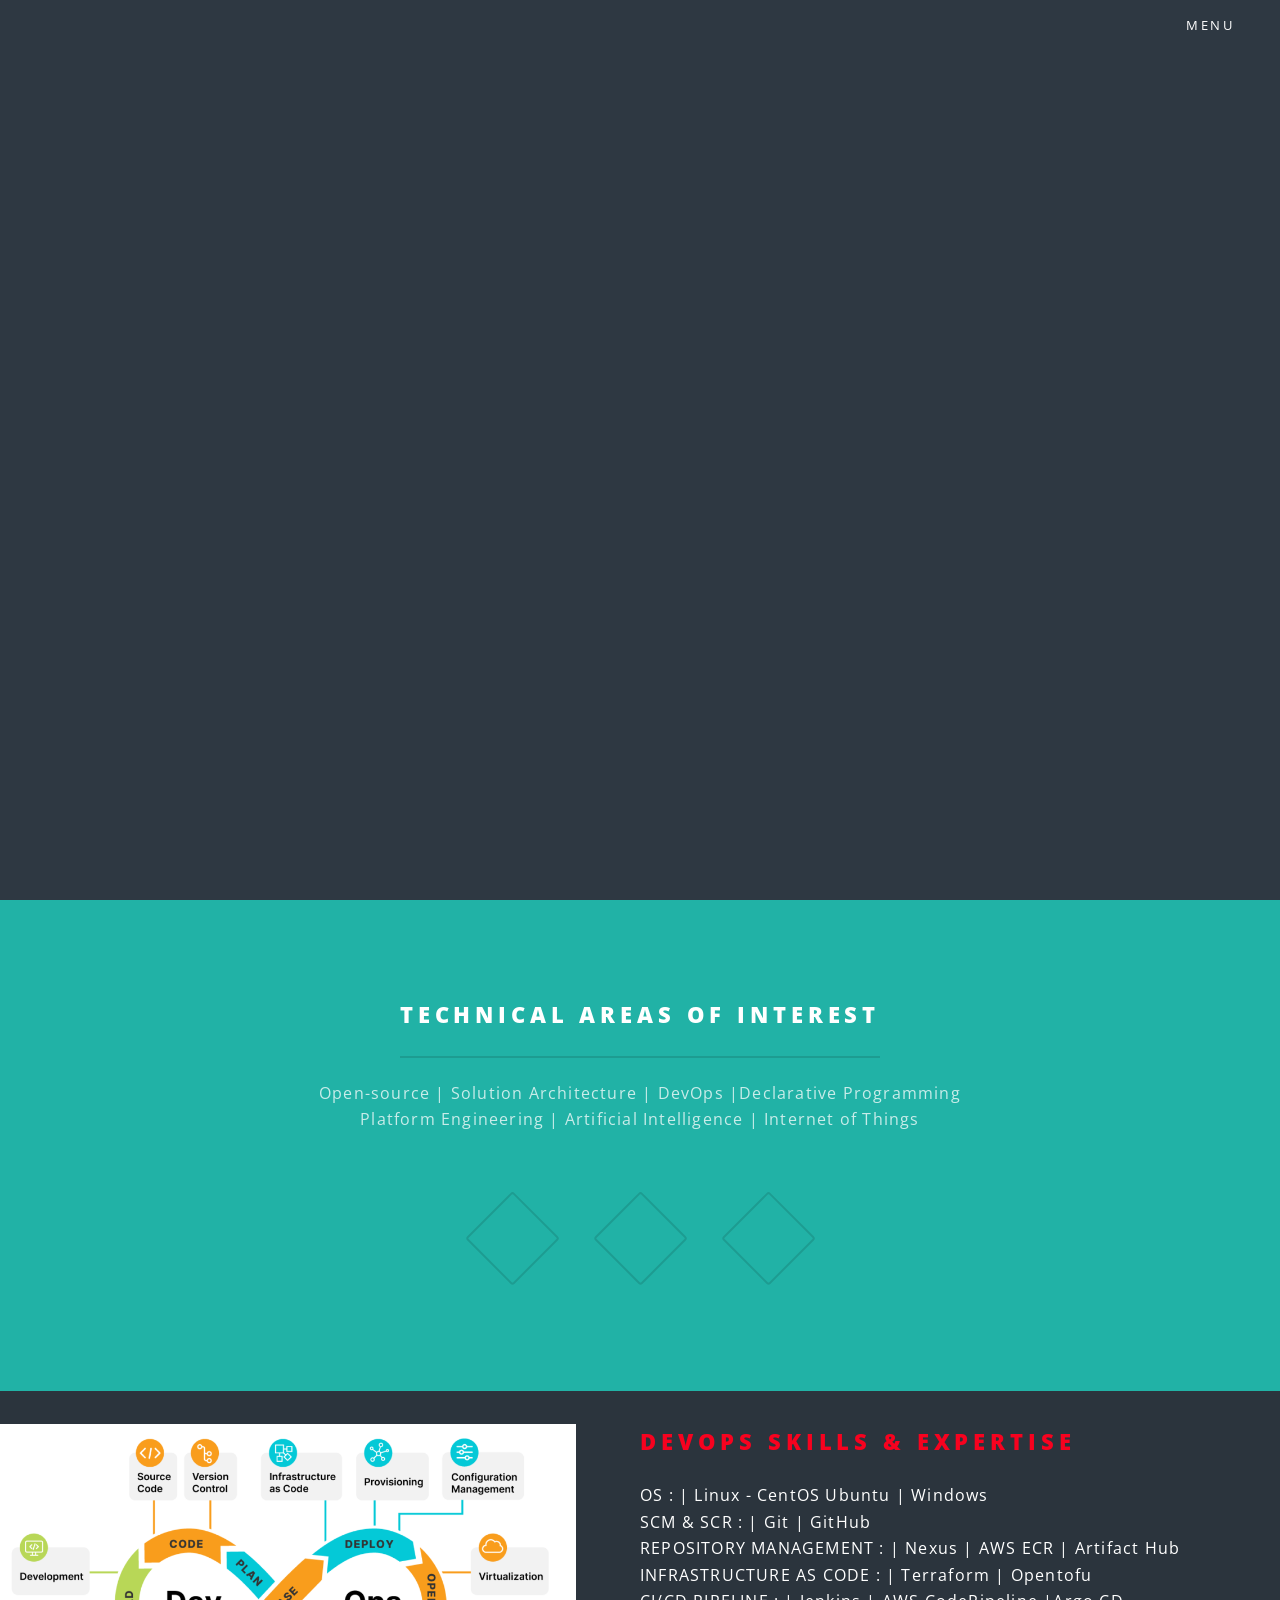
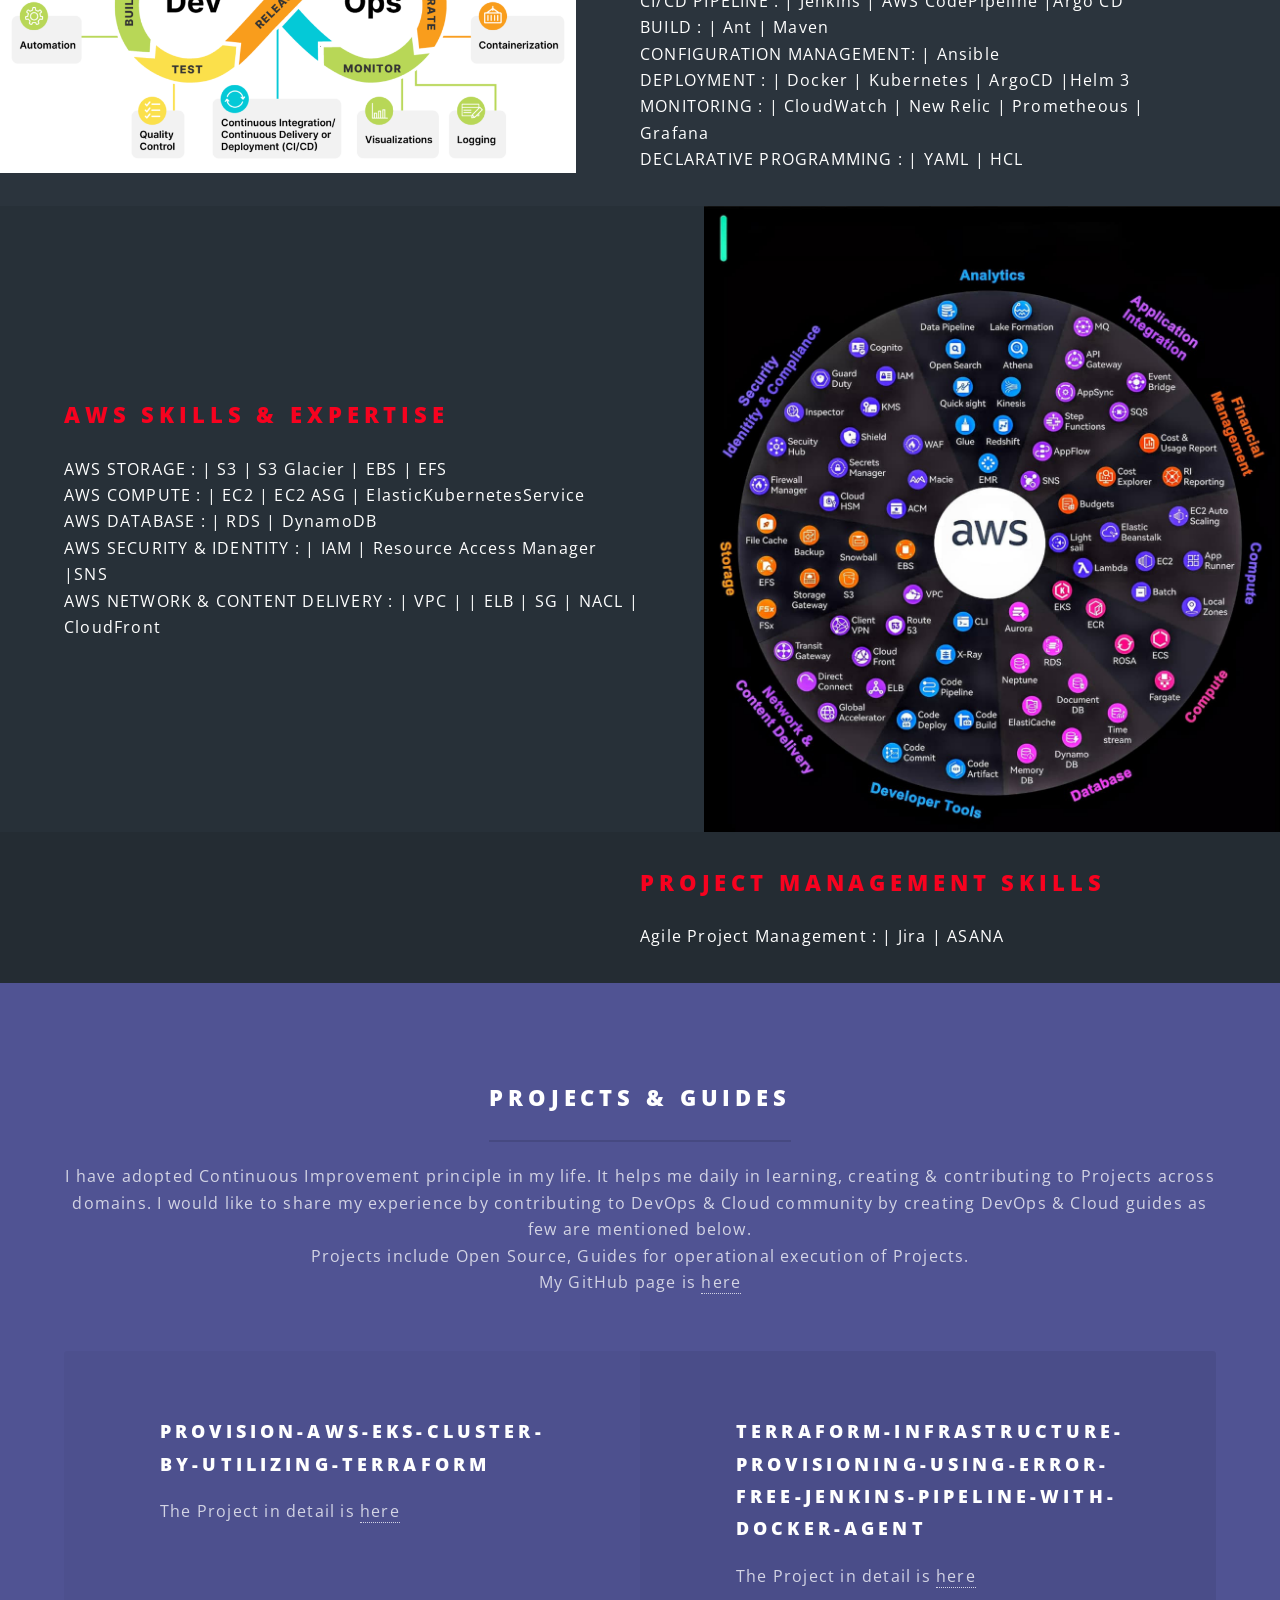
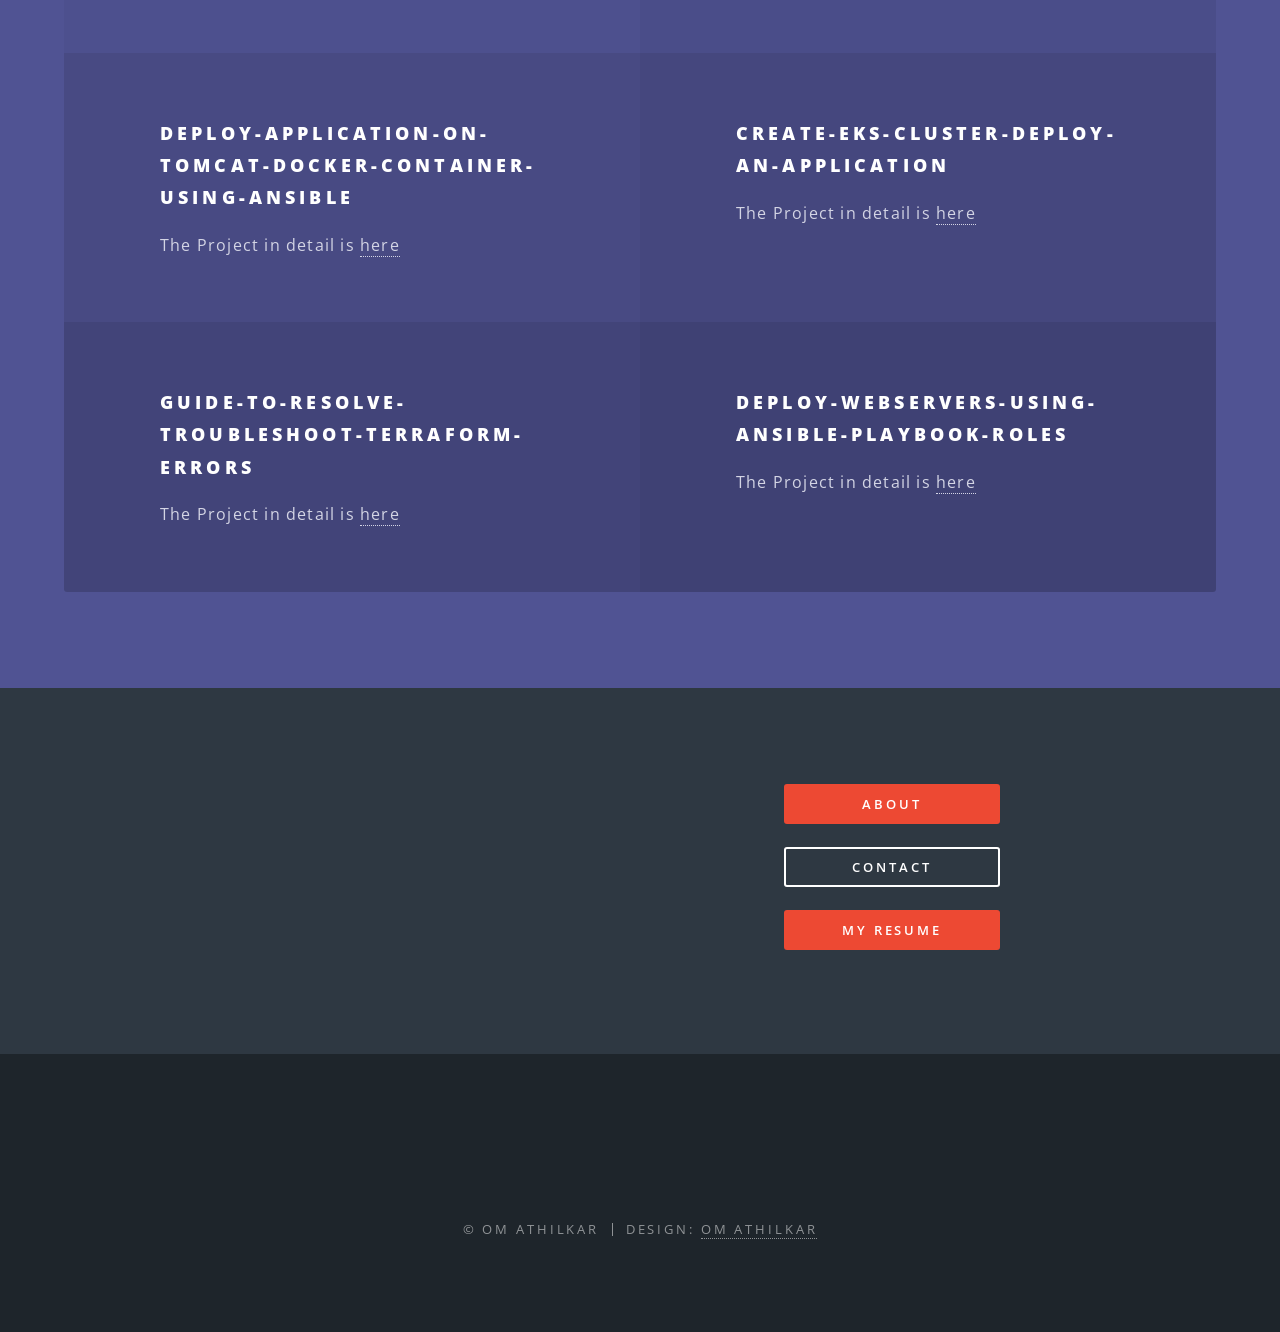
==== index.html @ 5214c385 "Refactor index.html for improved structure and content" ====
<!DOCTYPE HTML>
<!--
	Spectral by HTML5 UP
	html5up.net | @ajlkn
	Free for personal and commercial use under the CCA 3.0 license (html5up.net/license)
-->
<html>
	<head>
		<title>OMPRAKASH ATHILKAR</title>
		<meta charset="utf-8" />
		<meta name="viewport" content="width=device-width, initial-scale=1, user-scalable=no" />
		<link rel="stylesheet" href="assets/css/main.css" />
		<noscript><link rel="stylesheet" href="assets/css/noscript.css" /></noscript>
	</head>
	<body class="landing is-preload">

		<!-- Page Wrapper -->
			<div id="page-wrapper">

				<!-- Header -->
					<header id="header" class="alt">
						<h1><a href="index.html">omprakash mohan athilkar</a></h1>
						<nav id="nav">
							<ul>
								<li class="special">
									<a href="#menu" class="menuToggle"><span>Menu</span></a>
									<div id="menu">
										<ul>
											<li><a href="index.html">Home</a></li>
											<li><a href="generic.html">About</a></li>
											<li><a href="elements.html">Contact</a></li>
											
										</ul>
									</div>
								</li>
							</ul>
						</nav>
					</header>

				<!-- Banner -->
			
				<section id="banner">
						<div class="inner">
							<h2>Omprakash Mohan Athilkar</h2>
							<p>Welcome<br />
							I am a DevSecOps & Cloud Professional<br /> 
							specialised in <br /> 
							design & implementation of DevOps processes, AWS Cloud solutions.<br />
							 <a href="generic.html"></a></p>
							<ul class="actions special">
								<li><a href="generic.html" class="button primary">About</a></li>
							</ul>
						</div>
						<a href="#one" class="more scrolly">More</a>
					</section>

				<!-- One -->
					<section id="one" class="wrapper style1 special">
						<div class="inner">
							<header class="major">
								<h2>Technical Areas of Interest<br /></h2>
								
								<p>Open-source	|	Solution Architecture	|	DevOps		|Declarative Programming<br />
								Platform Engineering  |     Artificial Intelligence		|	Internet of Things	</p>
							</header>
							<ul class="icons major">
								<li><span class="icon fa-gem major style1"background-color: orange><span class="label">Lorem</span></span></li>
								<li><span class="icon fa-heart major style2"><span class="label">Ipsum</span></span></li>
								<li><span class="icon solid fa-code major style3"><span class="label">Dolor</span></span></li>
							</ul>
						</div>
					</section>

				<!-- Two -->
					<section id="two" class="wrapper alt style2">
						<section class="spotlight">
							<div class="image"><img src="images/63054a061b89e388e49cbc73_DevOps.webp" alt="" /></div><div class="content">
		
								<h2>DevOps Skills & Expertise<br /></h2>
								<p>OS	     			:			| Linux - CentOS Ubuntu | Windows<br />
								SCM & SCR 				:			| Git | GitHub<br />
								REPOSITORY MANAGEMENT 	:			| Nexus | AWS ECR | Artifact Hub<br />
								INFRASTRUCTURE AS CODE  :			| Terraform | Opentofu <br />
								CI/CD PIPELINE			:			| Jenkins | AWS CodePipeline |Argo CD <br />
								BUILD					:			| Ant | Maven<br />
								CONFIGURATION MANAGEMENT:			| Ansible<br />
								DEPLOYMENT				:			| Docker | Kubernetes | ArgoCD |Helm 3<br />
								MONITORING 				:			| CloudWatch | New Relic | Prometheous | Grafana<br />
								DECLARATIVE PROGRAMMING	:			| YAML | HCL<br />
								</p>
							</div>
						</section>
						<section class="spotlight">
							<div class="image"><img src="images/WhatsApp Image 2026-04-22 at 17.22.39.jpeg" alt="" /></div><div class="content">
								<h2>AWS Skills & Expertise<br /></h2>
								<p>AWS STORAGE 			:		| S3 | S3 Glacier | EBS | EFS<br />
								AWS COMPUTE				:			| EC2 | EC2 ASG | ElasticKubernetesService<br />
								AWS DATABASE			:			| RDS | DynamoDB<br />
								AWS SECURITY & IDENTITY	: 			| IAM | Resource Access Manager |SNS<br />
								AWS NETWORK & CONTENT DELIVERY :	| VPC | | ELB | SG | NACL | CloudFront</p>
							</div>
						</section>
						<section class="spotlight">
							<div class="image"><img src="images/Gemini_Generated_Image_smvcf8smvcf8smvc.png" alt="" /></div><div class="content">
								<h2>Project Management Skills<br /></h2>
								<p>Agile Project Management :		| Jira | ASANA<br />
								
								</p>
							</div>
						</section>
					</section>

				<!-- Three -->
					<section id="three" class="wrapper style3 special">
						<div class="inner">
							<header class="major">
								<h2>Projects & Guides</h2>
								<p>I have adopted Continuous Improvement principle in my life. It helps me daily in learning, creating & contributing to Projects across domains. I would like to share my experience by contributing to DevOps & Cloud community by creating DevOps & Cloud guides as few are mentioned below.<br />
								Projects include Open Source, Guides for operational execution of Projects.<br />
								My GitHub page is <a class="text-color-dark" href="https://github.com/0Auth0" target="_blank">here</a></p>
							</header>
							<ul class="features">
								<li class="icon fa-paper-plane">
									<h3>Provision-AWS-EKS-cluster-by-utilizing-Terraform</h3>
									<p>The Project in detail is <a class="text-color-dark" href="https://github.com/0Auth0/Provision-AWS-EKS-cluster-by-utilizing-Terraform" target="_blank">here</a></p>
								</li>
								<li class="icon solid fa-laptop">
									<h3>Terraform-Infrastructure-Provisioning-using-Error-free-Jenkins-Pipeline-with-docker-agent</h3>
									<p>The Project in detail is <a class="text-color-dark" href="https://github.com/0Auth0/Terraform-Infrastructure-Provisioning-using-Error-free-Jenkins-Pipeline-with-docker-agent" target="_blank">here</a></p>
								</li>
								<li class="icon solid fa-code">
									<h3>Deploy-Application-on-tomcat-docker-container-using-Ansible </h3>
									<p>The Project in detail is <a class="text-color-dark" href="https://github.com/0Auth0/deploy-Application-on-tomcat-docker-container-using-Ansible" target="_blank">here</a></p>
								<li class="icon solid fa-headphones-alt">
									<h3>Create-EKS-cluster-deploy-an-application</h3>
									<p>The Project in detail is <a class="text-color-dark" href="https://github.com/0Auth0oathilkar/Step-by-step-guide-to-create-EKS-cluster-deploy-a-sample-application" target="_blank">here</a></p>
								</li>
								<li class="icon fa-heart">
									<h3>Guide-to-Resolve-troubleshoot-Terraform-Errors</h3>
									<p>The Project in detail is <a class="text-color-dark" href="https://github.com/0Auth0/Step-by-Step-Guide-to-Resolve-troubleshoot-Terraform-Errors" target="_blank">here</a></p>
								<li class="icon fa-flag">
									<h3>Deploy-webservers-using-Ansible-playbook-Roles</h3>
									<p>The Project in detail is <a class="text-color-dark" href="https://github.com/0Auth0/Deploy-webservers-using-Ansible-playbook-Roles" target="_blank">here</a></p>
								</li>
							</ul>
						</div>
					</section>

				<!-- CTA -->
					<section id="cta" class="wrapper style4">
						<div class="inner">
							<header>
								<h2></h2>
								<p></p>
							</header>
							<ul class="actions stacked">
								<li><a href="generic.html" class="button fit primary">About</a></li>
								<li><a href="elements.html" class="button fit">Contact</a></li>
								<li><a href="resume.pdf" class="button fit primary" target="0Auth0.github.io/resume.pdf" rel="noopener noreferrer">My Resume</a></li>
							</ul>
						</div>
					</section>

				<!-- Footer -->
					<footer id="footer">
						<ul class="icons">
							<li><a href="#" class="icon brands fa-twitter"><span class="label">Twitter</span></a></li>
							<li><a href="#" class="icon brands fa-facebook-f"><span class="label">Facebook</span></a></li>
							<li><a href="#" class="icon brands fa-instagram"><span class="label">Instagram</span></a></li>
							<li><a href="#" class="icon brands fa-dribbble"><span class="label">Dribbble</span></a></li>
							<li><a href="mailto:oomathilkar@hotmail.com" class="icon solid fa-envelope"><span class="label">Email</span></a></li>
		
						</ul>
						<ul class="copyright">
							<li>&copy; om athilkar</li><li>Design: <a href="https://github.com/0Auth0">om athilkar</a></li>
						</ul>
					</footer>

			</div>

		<!-- Scripts -->
			<script src="assets/js/jquery.min.js"></script>
			<script src="assets/js/jquery.scrollex.min.js"></script>
			<script src="assets/js/jquery.scrolly.min.js"></script>
			<script src="assets/js/browser.min.js"></script>
			<script src="assets/js/breakpoints.min.js"></script>
			<script src="assets/js/util.js"></script>
			<script src="assets/js/main.js"></script>

	</body>
</html>
---- assets/css/main.css ----
@import url(fontawesome-all.min.css);
@import url("https://fonts.googleapis.com/css?family=Open+Sans:400,400italic,600,600italic,800,800italic");

/*
	Spectral by HTML5 UP
	html5up.net | @ajlkn
	Free for personal and commercial use under the CCA 3.0 license (html5up.net/license)
*/

html, body, div, span, applet, object,
iframe, h1, h2, h3, h4, h5, h6, p, blockquote,
pre, a, abbr, acronym, address, big, cite,
code, del, dfn, em, img, ins, kbd, q, s, samp,
small, strike, strong, sub, sup, tt, var, b,
u, i, center, dl, dt, dd, ol, ul, li, fieldset,
form, label, legend, table, caption, tbody,
tfoot, thead, tr, th, td, article, aside,
canvas, details, embed, figure, figcaption,
footer, header, hgroup, menu, nav, output, ruby,
section, summary, time, mark, audio, video {
	margin: 0;
	padding: 0;
	border: 0;
	font-size: 100%;
	font: inherit;
	vertical-align: baseline;}

article, aside, details, figcaption, figure,
footer, header, hgroup, menu, nav, section {
	display: block;}

body {
	line-height: 1;
}

ol, ul {
	list-style: none;
}

blockquote, q {
	quotes: none;
}

	blockquote:before, blockquote:after, q:before, q:after {
		content: '';
		content: none;
	}

table {
	border-collapse: collapse;
	border-spacing: 0;
}

body {
	-webkit-text-size-adjust: none;
}

mark {
	background-color: transparent;
	color: inherit;
}

input::-moz-focus-inner {
	border: 0;
	padding: 0;
}

input, select, textarea {
	-moz-appearance: none;
	-webkit-appearance: none;
	-ms-appearance: none;
	appearance: none;
}

/* Basic */

	@-ms-viewport {
		width: device-width;
	}

	html {
		box-sizing: border-box;
	}

	*, *:before, *:after {
		box-sizing: inherit;
	}

	body {
		background: #2e3842;
	}

		body.is-preload *, body.is-preload *:before, body.is-preload *:after {
			-moz-animation: none !important;
			-webkit-animation: none !important;
			-ms-animation: none !important;
			animation: none !important;
			-moz-transition: none !important;
			-webkit-transition: none !important;
			-ms-transition: none !important;
			transition: none !important;
		}

	body, input, select, textarea {
		color: #fff;
		font-family: "Open Sans", Helvetica, sans-serif;
		font-size: 15pt;
		font-weight: 400;
		letter-spacing: 0.075em;
		line-height: 1.65em;
	}

		@media screen and (max-width: 1680px) {

			body, input, select, textarea {
				font-size: 13pt;
			}

		}

		@media screen and (max-width: 1280px) {

			body, input, select, textarea {
				font-size: 12pt;
			}

		}

		@media screen and (max-width: 736px) {

			body, input, select, textarea {
				font-size: 11pt;
				letter-spacing: 0.0375em;
			}

		}

	a {
		-moz-transition: color 0.2s ease, border-bottom-color 0.2s ease;
		-webkit-transition: color 0.2s ease, border-bottom-color 0.2s ease;
		-ms-transition: color 0.2s ease, border-bottom-color 0.2s ease;
		transition: color 0.2s ease, border-bottom-color 0.2s ease;
		border-bottom: dotted 1px;
		color: inherit;
		text-decoration: none;
	}

		a:hover {
			border-bottom-color: transparent;
		}

	strong, b {
		color: #fff;
		font-weight: 600;
	}

	em, i {
		font-style: italic;
	}

	p {
		margin: 0 0 2em 0;
	}

	h1, h2, h3, h4, h5, h6 {
		color: #f7021f;
		font-weight: 800;
		letter-spacing: 0.225em;
		line-height: 1em;
		margin: 0 0 1em 0;
		text-transform: uppercase;
	}

		h1 a, h2 a, h3 a, h4 a, h5 a, h6 a {
			color: #f7021f;
			text-decoration: none;
		}

	h2 {
		font-size: 1.35em;
		line-height: 1.75em;
	}

		@media screen and (max-width: 736px) {

			h2 {
				font-size: 1.1em;
				line-height: 1.65em;
			}

		}

	h3 {
		font-size: 1.15em;
		line-height: 1.75em;
	}

		@media screen and (max-width: 736px) {

			h3 {
				font-size: 1em;
				line-height: 1.65em;
			}

		}

	h4 {
		font-size: 1em;
		line-height: 1.5em;
	}

	h5 {
		font-size: 0.8em;
		line-height: 1.5em;
	}

	h6 {
		font-size: 0.7em;
		line-height: 1.5em;
	}

	sub {
		font-size: 0.8em;
		position: relative;
		top: 0.5em;
	}

	sup {
		font-size: 0.8em;
		position: relative;
		top: -0.5em;
	}

	hr {
		border: 0;
		border-bottom: solid 2px #fff;
		margin: 3em 0;
	}

		hr.major {
			margin: 4.5em 0;
		}

	blockquote {
		border-left: solid 4px #fff;
		font-style: italic;
		margin: 0 0 2em 0;
		padding: 0.5em 0 0.5em 2em;
	}

	code {
		background: rgba(144, 144, 144, 0.25);
		border-radius: 3px;
		font-family: "Courier New", monospace;
		font-size: 0.9em;
		letter-spacing: 0;
		margin: 0 0.25em;
		padding: 0.25em 0.65em;
	}

	pre {
		-webkit-overflow-scrolling: touch;
		font-family: "Courier New", monospace;
		font-size: 0.9em;
		margin: 0 0 2em 0;
	}

		pre code {
			display: block;
			line-height: 1.75em;
			padding: 1em 1.5em;
			overflow-x: auto;
		}

	.align-left {
		text-align: left;
	}

	.align-center {
		text-align: center;
	}

	.align-right {
		text-align: right;
	}

/* Row */

	.row {
		display: flex;
		flex-wrap: wrap;
		box-sizing: border-box;
		align-items: stretch;
	}

		.row > * {
			box-sizing: border-box;
		}

		.row.gtr-uniform > * > :last-child {
			margin-bottom: 0;
		}

		.row.aln-left {
			justify-content: flex-start;
		}

		.row.aln-center {
			justify-content: center;
		}

		.row.aln-right {
			justify-content: flex-end;
		}

		.row.aln-top {
			align-items: flex-start;
		}

		.row.aln-middle {
			align-items: center;
		}

		.row.aln-bottom {
			align-items: flex-end;
		}

		.row > .imp {
			order: -1;
		}

		.row > .col-1 {
			width: 8.33333%;
		}

		.row > .off-1 {
			margin-left: 8.33333%;
		}

		.row > .col-2 {
			width: 16.66667%;
		}

		.row > .off-2 {
			margin-left: 16.66667%;
		}

		.row > .col-3 {
			width: 25%;
		}

		.row > .off-3 {
			margin-left: 25%;
		}

		.row > .col-4 {
			width: 33.33333%;
		}

		.row > .off-4 {
			margin-left: 33.33333%;
		}

		.row > .col-5 {
			width: 41.66667%;
		}

		.row > .off-5 {
			margin-left: 41.66667%;
		}

		.row > .col-6 {
			width: 50%;
		}

		.row > .off-6 {
			margin-left: 50%;
		}

		.row > .col-7 {
			width: 58.33333%;
		}

		.row > .off-7 {
			margin-left: 58.33333%;
		}

		.row > .col-8 {
			width: 66.66667%;
		}

		.row > .off-8 {
			margin-left: 66.66667%;
		}

		.row > .col-9 {
			width: 75%;
		}

		.row > .off-9 {
			margin-left: 75%;
		}

		.row > .col-10 {
			width: 83.33333%;
		}

		.row > .off-10 {
			margin-left: 83.33333%;
		}

		.row > .col-11 {
			width: 91.66667%;
		}

		.row > .off-11 {
			margin-left: 91.66667%;
		}

		.row > .col-12 {
			width: 100%;
		}

		.row > .off-12 {
			margin-left: 100%;
		}

		.row.gtr-0 {
			margin-top: 0;
			margin-left: 0em;
		}

			.row.gtr-0 > * {
				padding: 0 0 0 0em;
			}

			.row.gtr-0.gtr-uniform {
				margin-top: 0em;
			}

				.row.gtr-0.gtr-uniform > * {
					padding-top: 0em;
				}

		.row.gtr-25 {
			margin-top: 0;
			margin-left: -0.375em;
		}

			.row.gtr-25 > * {
				padding: 0 0 0 0.375em;
			}

			.row.gtr-25.gtr-uniform {
				margin-top: -0.375em;
			}

				.row.gtr-25.gtr-uniform > * {
					padding-top: 0.375em;
				}

		.row.gtr-50 {
			margin-top: 0;
			margin-left: -0.75em;
		}

			.row.gtr-50 > * {
				padding: 0 0 0 0.75em;
			}

			.row.gtr-50.gtr-uniform {
				margin-top: -0.75em;
			}

				.row.gtr-50.gtr-uniform > * {
					padding-top: 0.75em;
				}

		.row {
			margin-top: 0;
			margin-left: -1.5em;
		}

			.row > * {
				padding: 0 0 0 1.5em;
			}

			.row.gtr-uniform {
				margin-top: -1.5em;
			}

				.row.gtr-uniform > * {
					padding-top: 1.5em;
				}

		.row.gtr-150 {
			margin-top: 0;
			margin-left: -2.25em;
		}

			.row.gtr-150 > * {
				padding: 0 0 0 2.25em;
			}

			.row.gtr-150.gtr-uniform {
				margin-top: -2.25em;
			}

				.row.gtr-150.gtr-uniform > * {
					padding-top: 2.25em;
				}

		.row.gtr-200 {
			margin-top: 0;
			margin-left: -3em;
		}

			.row.gtr-200 > * {
				padding: 0 0 0 3em;
			}

			.row.gtr-200.gtr-uniform {
				margin-top: -3em;
			}

				.row.gtr-200.gtr-uniform > * {
					padding-top: 3em;
				}

		@media screen and (max-width: 1680px) {

			.row {
				display: flex;
				flex-wrap: wrap;
				box-sizing: border-box;
				align-items: stretch;
			}

				.row > * {
					box-sizing: border-box;
				}

				.row.gtr-uniform > * > :last-child {
					margin-bottom: 0;
				}

				.row.aln-left {
					justify-content: flex-start;
				}

				.row.aln-center {
					justify-content: center;
				}

				.row.aln-right {
					justify-content: flex-end;
				}

				.row.aln-top {
					align-items: flex-start;
				}

				.row.aln-middle {
					align-items: center;
				}

				.row.aln-bottom {
					align-items: flex-end;
				}

				.row > .imp-xlarge {
					order: -1;
				}

				.row > .col-1-xlarge {
					width: 8.33333%;
				}

				.row > .off-1-xlarge {
					margin-left: 8.33333%;
				}

				.row > .col-2-xlarge {
					width: 16.66667%;
				}

				.row > .off-2-xlarge {
					margin-left: 16.66667%;
				}

				.row > .col-3-xlarge {
					width: 25%;
				}

				.row > .off-3-xlarge {
					margin-left: 25%;
				}

				.row > .col-4-xlarge {
					width: 33.33333%;
				}

				.row > .off-4-xlarge {
					margin-left: 33.33333%;
				}

				.row > .col-5-xlarge {
					width: 41.66667%;
				}

				.row > .off-5-xlarge {
					margin-left: 41.66667%;
				}

				.row > .col-6-xlarge {
					width: 50%;
				}

				.row > .off-6-xlarge {
					margin-left: 50%;
				}

				.row > .col-7-xlarge {
					width: 58.33333%;
				}

				.row > .off-7-xlarge {
					margin-left: 58.33333%;
				}

				.row > .col-8-xlarge {
					width: 66.66667%;
				}

				.row > .off-8-xlarge {
					margin-left: 66.66667%;
				}

				.row > .col-9-xlarge {
					width: 75%;
				}

				.row > .off-9-xlarge {
					margin-left: 75%;
				}

				.row > .col-10-xlarge {
					width: 83.33333%;
				}

				.row > .off-10-xlarge {
					margin-left: 83.33333%;
				}

				.row > .col-11-xlarge {
					width: 91.66667%;
				}

				.row > .off-11-xlarge {
					margin-left: 91.66667%;
				}

				.row > .col-12-xlarge {
					width: 100%;
				}

				.row > .off-12-xlarge {
					margin-left: 100%;
				}

				.row.gtr-0 {
					margin-top: 0;
					margin-left: 0em;
				}

					.row.gtr-0 > * {
						padding: 0 0 0 0em;
					}

					.row.gtr-0.gtr-uniform {
						margin-top: 0em;
					}

						.row.gtr-0.gtr-uniform > * {
							padding-top: 0em;
						}

				.row.gtr-25 {
					margin-top: 0;
					margin-left: -0.375em;
				}

					.row.gtr-25 > * {
						padding: 0 0 0 0.375em;
					}

					.row.gtr-25.gtr-uniform {
						margin-top: -0.375em;
					}

						.row.gtr-25.gtr-uniform > * {
							padding-top: 0.375em;
						}

				.row.gtr-50 {
					margin-top: 0;
					margin-left: -0.75em;
				}

					.row.gtr-50 > * {
						padding: 0 0 0 0.75em;
					}

					.row.gtr-50.gtr-uniform {
						margin-top: -0.75em;
					}

						.row.gtr-50.gtr-uniform > * {
							padding-top: 0.75em;
						}

				.row {
					margin-top: 0;
					margin-left: -1.5em;
				}

					.row > * {
						padding: 0 0 0 1.5em;
					}

					.row.gtr-uniform {
						margin-top: -1.5em;
					}

						.row.gtr-uniform > * {
							padding-top: 1.5em;
						}

				.row.gtr-150 {
					margin-top: 0;
					margin-left: -2.25em;
				}

					.row.gtr-150 > * {
						padding: 0 0 0 2.25em;
					}

					.row.gtr-150.gtr-uniform {
						margin-top: -2.25em;
					}

						.row.gtr-150.gtr-uniform > * {
							padding-top: 2.25em;
						}

				.row.gtr-200 {
					margin-top: 0;
					margin-left: -3em;
				}

					.row.gtr-200 > * {
						padding: 0 0 0 3em;
					}

					.row.gtr-200.gtr-uniform {
						margin-top: -3em;
					}

						.row.gtr-200.gtr-uniform > * {
							padding-top: 3em;
						}

		}

		@media screen and (max-width: 1280px) {

			.row {
				display: flex;
				flex-wrap: wrap;
				box-sizing: border-box;
				align-items: stretch;
			}

				.row > * {
					box-sizing: border-box;
				}

				.row.gtr-uniform > * > :last-child {
					margin-bottom: 0;
				}

				.row.aln-left {
					justify-content: flex-start;
				}

				.row.aln-center {
					justify-content: center;
				}

				.row.aln-right {
					justify-content: flex-end;
				}

				.row.aln-top {
					align-items: flex-start;
				}

				.row.aln-middle {
					align-items: center;
				}

				.row.aln-bottom {
					align-items: flex-end;
				}

				.row > .imp-large {
					order: -1;
				}

				.row > .col-1-large {
					width: 8.33333%;
				}

				.row > .off-1-large {
					margin-left: 8.33333%;
				}

				.row > .col-2-large {
					width: 16.66667%;
				}

				.row > .off-2-large {
					margin-left: 16.66667%;
				}

				.row > .col-3-large {
					width: 25%;
				}

				.row > .off-3-large {
					margin-left: 25%;
				}

				.row > .col-4-large {
					width: 33.33333%;
				}

				.row > .off-4-large {
					margin-left: 33.33333%;
				}

				.row > .col-5-large {
					width: 41.66667%;
				}

				.row > .off-5-large {
					margin-left: 41.66667%;
				}

				.row > .col-6-large {
					width: 50%;
				}

				.row > .off-6-large {
					margin-left: 50%;
				}

				.row > .col-7-large {
					width: 58.33333%;
				}

				.row > .off-7-large {
					margin-left: 58.33333%;
				}

				.row > .col-8-large {
					width: 66.66667%;
				}

				.row > .off-8-large {
					margin-left: 66.66667%;
				}

				.row > .col-9-large {
					width: 75%;
				}

				.row > .off-9-large {
					margin-left: 75%;
				}

				.row > .col-10-large {
					width: 83.33333%;
				}

				.row > .off-10-large {
					margin-left: 83.33333%;
				}

				.row > .col-11-large {
					width: 91.66667%;
				}

				.row > .off-11-large {
					margin-left: 91.66667%;
				}

				.row > .col-12-large {
					width: 100%;
				}

				.row > .off-12-large {
					margin-left: 100%;
				}

				.row.gtr-0 {
					margin-top: 0;
					margin-left: 0em;
				}

					.row.gtr-0 > * {
						padding: 0 0 0 0em;
					}

					.row.gtr-0.gtr-uniform {
						margin-top: 0em;
					}

						.row.gtr-0.gtr-uniform > * {
							padding-top: 0em;
						}

				.row.gtr-25 {
					margin-top: 0;
					margin-left: -0.375em;
				}

					.row.gtr-25 > * {
						padding: 0 0 0 0.375em;
					}

					.row.gtr-25.gtr-uniform {
						margin-top: -0.375em;
					}

						.row.gtr-25.gtr-uniform > * {
							padding-top: 0.375em;
						}

				.row.gtr-50 {
					margin-top: 0;
					margin-left: -0.75em;
				}

					.row.gtr-50 > * {
						padding: 0 0 0 0.75em;
					}

					.row.gtr-50.gtr-uniform {
						margin-top: -0.75em;
					}

						.row.gtr-50.gtr-uniform > * {
							padding-top: 0.75em;
						}

				.row {
					margin-top: 0;
					margin-left: -1.5em;
				}

					.row > * {
						padding: 0 0 0 1.5em;
					}

					.row.gtr-uniform {
						margin-top: -1.5em;
					}

						.row.gtr-uniform > * {
							padding-top: 1.5em;
						}

				.row.gtr-150 {
					margin-top: 0;
					margin-left: -2.25em;
				}

					.row.gtr-150 > * {
						padding: 0 0 0 2.25em;
					}

					.row.gtr-150.gtr-uniform {
						margin-top: -2.25em;
					}

						.row.gtr-150.gtr-uniform > * {
							padding-top: 2.25em;
						}

				.row.gtr-200 {
					margin-top: 0;
					margin-left: -3em;
				}

					.row.gtr-200 > * {
						padding: 0 0 0 3em;
					}

					.row.gtr-200.gtr-uniform {
						margin-top: -3em;
					}

						.row.gtr-200.gtr-uniform > * {
							padding-top: 3em;
						}

		}

		@media screen and (max-width: 980px) {

			.row {
				display: flex;
				flex-wrap: wrap;
				box-sizing: border-box;
				align-items: stretch;
			}

				.row > * {
					box-sizing: border-box;
				}

				.row.gtr-uniform > * > :last-child {
					margin-bottom: 0;
				}

				.row.aln-left {
					justify-content: flex-start;
				}

				.row.aln-center {
					justify-content: center;
				}

				.row.aln-right {
					justify-content: flex-end;
				}

				.row.aln-top {
					align-items: flex-start;
				}

				.row.aln-middle {
					align-items: center;
				}

				.row.aln-bottom {
					align-items: flex-end;
				}

				.row > .imp-medium {
					order: -1;
				}

				.row > .col-1-medium {
					width: 8.33333%;
				}

				.row > .off-1-medium {
					margin-left: 8.33333%;
				}

				.row > .col-2-medium {
					width: 16.66667%;
				}

				.row > .off-2-medium {
					margin-left: 16.66667%;
				}

				.row > .col-3-medium {
					width: 25%;
				}

				.row > .off-3-medium {
					margin-left: 25%;
				}

				.row > .col-4-medium {
					width: 33.33333%;
				}

				.row > .off-4-medium {
					margin-left: 33.33333%;
				}

				.row > .col-5-medium {
					width: 41.66667%;
				}

				.row > .off-5-medium {
					margin-left: 41.66667%;
				}

				.row > .col-6-medium {
					width: 50%;
				}

				.row > .off-6-medium {
					margin-left: 50%;
				}

				.row > .col-7-medium {
					width: 58.33333%;
				}

				.row > .off-7-medium {
					margin-left: 58.33333%;
				}

				.row > .col-8-medium {
					width: 66.66667%;
				}

				.row > .off-8-medium {
					margin-left: 66.66667%;
				}

				.row > .col-9-medium {
					width: 75%;
				}

				.row > .off-9-medium {
					margin-left: 75%;
				}

				.row > .col-10-medium {
					width: 83.33333%;
				}

				.row > .off-10-medium {
					margin-left: 83.33333%;
				}

				.row > .col-11-medium {
					width: 91.66667%;
				}

				.row > .off-11-medium {
					margin-left: 91.66667%;
				}

				.row > .col-12-medium {
					width: 100%;
				}

				.row > .off-12-medium {
					margin-left: 100%;
				}

				.row.gtr-0 {
					margin-top: 0;
					margin-left: 0em;
				}

					.row.gtr-0 > * {
						padding: 0 0 0 0em;
					}

					.row.gtr-0.gtr-uniform {
						margin-top: 0em;
					}

						.row.gtr-0.gtr-uniform > * {
							padding-top: 0em;
						}

				.row.gtr-25 {
					margin-top: 0;
					margin-left: -0.375em;
				}

					.row.gtr-25 > * {
						padding: 0 0 0 0.375em;
					}

					.row.gtr-25.gtr-uniform {
						margin-top: -0.375em;
					}

						.row.gtr-25.gtr-uniform > * {
							padding-top: 0.375em;
						}

				.row.gtr-50 {
					margin-top: 0;
					margin-left: -0.75em;
				}

					.row.gtr-50 > * {
						padding: 0 0 0 0.75em;
					}

					.row.gtr-50.gtr-uniform {
						margin-top: -0.75em;
					}

						.row.gtr-50.gtr-uniform > * {
							padding-top: 0.75em;
						}

				.row {
					margin-top: 0;
					margin-left: -1.5em;
				}

					.row > * {
						padding: 0 0 0 1.5em;
					}

					.row.gtr-uniform {
						margin-top: -1.5em;
					}

						.row.gtr-uniform > * {
							padding-top: 1.5em;
						}

				.row.gtr-150 {
					margin-top: 0;
					margin-left: -2.25em;
				}

					.row.gtr-150 > * {
						padding: 0 0 0 2.25em;
					}

					.row.gtr-150.gtr-uniform {
						margin-top: -2.25em;
					}

						.row.gtr-150.gtr-uniform > * {
							padding-top: 2.25em;
						}

				.row.gtr-200 {
					margin-top: 0;
					margin-left: -3em;
				}

					.row.gtr-200 > * {
						padding: 0 0 0 3em;
					}

					.row.gtr-200.gtr-uniform {
						margin-top: -3em;
					}

						.row.gtr-200.gtr-uniform > * {
							padding-top: 3em;
						}

		}

		@media screen and (max-width: 736px) {

			.row {
				display: flex;
				flex-wrap: wrap;
				box-sizing: border-box;
				align-items: stretch;
			}

				.row > * {
					box-sizing: border-box;
				}

				.row.gtr-uniform > * > :last-child {
					margin-bottom: 0;
				}

				.row.aln-left {
					justify-content: flex-start;
				}

				.row.aln-center {
					justify-content: center;
				}

				.row.aln-right {
					justify-content: flex-end;
				}

				.row.aln-top {
					align-items: flex-start;
				}

				.row.aln-middle {
					align-items: center;
				}

				.row.aln-bottom {
					align-items: flex-end;
				}

				.row > .imp-small {
					order: -1;
				}

				.row > .col-1-small {
					width: 8.33333%;
				}

				.row > .off-1-small {
					margin-left: 8.33333%;
				}

				.row > .col-2-small {
					width: 16.66667%;
				}

				.row > .off-2-small {
					margin-left: 16.66667%;
				}

				.row > .col-3-small {
					width: 25%;
				}

				.row > .off-3-small {
					margin-left: 25%;
				}

				.row > .col-4-small {
					width: 33.33333%;
				}

				.row > .off-4-small {
					margin-left: 33.33333%;
				}

				.row > .col-5-small {
					width: 41.66667%;
				}

				.row > .off-5-small {
					margin-left: 41.66667%;
				}

				.row > .col-6-small {
					width: 50%;
				}

				.row > .off-6-small {
					margin-left: 50%;
				}

				.row > .col-7-small {
					width: 58.33333%;
				}

				.row > .off-7-small {
					margin-left: 58.33333%;
				}

				.row > .col-8-small {
					width: 66.66667%;
				}

				.row > .off-8-small {
					margin-left: 66.66667%;
				}

				.row > .col-9-small {
					width: 75%;
				}

				.row > .off-9-small {
					margin-left: 75%;
				}

				.row > .col-10-small {
					width: 83.33333%;
				}

				.row > .off-10-small {
					margin-left: 83.33333%;
				}

				.row > .col-11-small {
					width: 91.66667%;
				}

				.row > .off-11-small {
					margin-left: 91.66667%;
				}

				.row > .col-12-small {
					width: 100%;
				}

				.row > .off-12-small {
					margin-left: 100%;
				}

				.row.gtr-0 {
					margin-top: 0;
					margin-left: 0em;
				}

					.row.gtr-0 > * {
						padding: 0 0 0 0em;
					}

					.row.gtr-0.gtr-uniform {
						margin-top: 0em;
					}

						.row.gtr-0.gtr-uniform > * {
							padding-top: 0em;
						}

				.row.gtr-25 {
					margin-top: 0;
					margin-left: -0.375em;
				}

					.row.gtr-25 > * {
						padding: 0 0 0 0.375em;
					}

					.row.gtr-25.gtr-uniform {
						margin-top: -0.375em;
					}

						.row.gtr-25.gtr-uniform > * {
							padding-top: 0.375em;
						}

				.row.gtr-50 {
					margin-top: 0;
					margin-left: -0.75em;
				}

					.row.gtr-50 > * {
						padding: 0 0 0 0.75em;
					}

					.row.gtr-50.gtr-uniform {
						margin-top: -0.75em;
					}

						.row.gtr-50.gtr-uniform > * {
							padding-top: 0.75em;
						}

				.row {
					margin-top: 0;
					margin-left: -1.5em;
				}

					.row > * {
						padding: 0 0 0 1.5em;
					}

					.row.gtr-uniform {
						margin-top: -1.5em;
					}

						.row.gtr-uniform > * {
							padding-top: 1.5em;
						}

				.row.gtr-150 {
					margin-top: 0;
					margin-left: -2.25em;
				}

					.row.gtr-150 > * {
						padding: 0 0 0 2.25em;
					}

					.row.gtr-150.gtr-uniform {
						margin-top: -2.25em;
					}

						.row.gtr-150.gtr-uniform > * {
							padding-top: 2.25em;
						}

				.row.gtr-200 {
					margin-top: 0;
					margin-left: -3em;
				}

					.row.gtr-200 > * {
						padding: 0 0 0 3em;
					}

					.row.gtr-200.gtr-uniform {
						margin-top: -3em;
					}

						.row.gtr-200.gtr-uniform > * {
							padding-top: 3em;
						}

		}

		@media screen and (max-width: 480px) {

			.row {
				display: flex;
				flex-wrap: wrap;
				box-sizing: border-box;
				align-items: stretch;
			}

				.row > * {
					box-sizing: border-box;
				}

				.row.gtr-uniform > * > :last-child {
					margin-bottom: 0;
				}

				.row.aln-left {
					justify-content: flex-start;
				}

				.row.aln-center {
					justify-content: center;
				}

				.row.aln-right {
					justify-content: flex-end;
				}

				.row.aln-top {
					align-items: flex-start;
				}

				.row.aln-middle {
					align-items: center;
				}

				.row.aln-bottom {
					align-items: flex-end;
				}

				.row > .imp-xsmall {
					order: -1;
				}

				.row > .col-1-xsmall {
					width: 8.33333%;
				}

				.row > .off-1-xsmall {
					margin-left: 8.33333%;
				}

				.row > .col-2-xsmall {
					width: 16.66667%;
				}

				.row > .off-2-xsmall {
					margin-left: 16.66667%;
				}

				.row > .col-3-xsmall {
					width: 25%;
				}

				.row > .off-3-xsmall {
					margin-left: 25%;
				}

				.row > .col-4-xsmall {
					width: 33.33333%;
				}

				.row > .off-4-xsmall {
					margin-left: 33.33333%;
				}

				.row > .col-5-xsmall {
					width: 41.66667%;
				}

				.row > .off-5-xsmall {
					margin-left: 41.66667%;
				}

				.row > .col-6-xsmall {
					width: 50%;
				}

				.row > .off-6-xsmall {
					margin-left: 50%;
				}

				.row > .col-7-xsmall {
					width: 58.33333%;
				}

				.row > .off-7-xsmall {
					margin-left: 58.33333%;
				}

				.row > .col-8-xsmall {
					width: 66.66667%;
				}

				.row > .off-8-xsmall {
					margin-left: 66.66667%;
				}

				.row > .col-9-xsmall {
					width: 75%;
				}

				.row > .off-9-xsmall {
					margin-left: 75%;
				}

				.row > .col-10-xsmall {
					width: 83.33333%;
				}

				.row > .off-10-xsmall {
					margin-left: 83.33333%;
				}

				.row > .col-11-xsmall {
					width: 91.66667%;
				}

				.row > .off-11-xsmall {
					margin-left: 91.66667%;
				}

				.row > .col-12-xsmall {
					width: 100%;
				}

				.row > .off-12-xsmall {
					margin-left: 100%;
				}

				.row.gtr-0 {
					margin-top: 0;
					margin-left: 0em;
				}

					.row.gtr-0 > * {
						padding: 0 0 0 0em;
					}

					.row.gtr-0.gtr-uniform {
						margin-top: 0em;
					}

						.row.gtr-0.gtr-uniform > * {
							padding-top: 0em;
						}

				.row.gtr-25 {
					margin-top: 0;
					margin-left: -0.375em;
				}

					.row.gtr-25 > * {
						padding: 0 0 0 0.375em;
					}

					.row.gtr-25.gtr-uniform {
						margin-top: -0.375em;
					}

						.row.gtr-25.gtr-uniform > * {
							padding-top: 0.375em;
						}

				.row.gtr-50 {
					margin-top: 0;
					margin-left: -0.75em;
				}

					.row.gtr-50 > * {
						padding: 0 0 0 0.75em;
					}

					.row.gtr-50.gtr-uniform {
						margin-top: -0.75em;
					}

						.row.gtr-50.gtr-uniform > * {
							padding-top: 0.75em;
						}

				.row {
					margin-top: 0;
					margin-left: -1.5em;
				}

					.row > * {
						padding: 0 0 0 1.5em;
					}

					.row.gtr-uniform {
						margin-top: -1.5em;
					}

						.row.gtr-uniform > * {
							padding-top: 1.5em;
						}

				.row.gtr-150 {
					margin-top: 0;
					margin-left: -2.25em;
				}

					.row.gtr-150 > * {
						padding: 0 0 0 2.25em;
					}

					.row.gtr-150.gtr-uniform {
						margin-top: -2.25em;
					}

						.row.gtr-150.gtr-uniform > * {
							padding-top: 2.25em;
						}

				.row.gtr-200 {
					margin-top: 0;
					margin-left: -3em;
				}

					.row.gtr-200 > * {
						padding: 0 0 0 3em;
					}

					.row.gtr-200.gtr-uniform {
						margin-top: -3em;
					}

						.row.gtr-200.gtr-uniform > * {
							padding-top: 3em;
						}

		}

/* Section/Article */

	section.special, article.special {
		text-align: center;
	}

	header p {
		color: rgba(255, 255, 255, 0.5);
		position: relative;
		top: -0.25em;
	}

	header h3 + p {
		font-size: 1.1em;
	}

	header h4 + p,
	header h5 + p,
	header h6 + p {
		font-size: 0.9em;
	}

	header.major {
		margin: 0 0 3.5em 0;
	}

		header.major h2, header.major h3, header.major h4, header.major h5, header.major h6 {
			border-bottom: solid 2px #fff;
			display: inline-block;
			padding-bottom: 1em;
			position: relative;
		}

			header.major h2:after, header.major h3:after, header.major h4:after, header.major h5:after, header.major h6:after {
				content: '';
				display: block;
				height: 1px;
			}

		header.major p {
			color: #fff;
			top: 0;
		}

		@media screen and (max-width: 736px) {

			header.major {
				margin: 0 0 2em 0;
			}

		}

	@media screen and (max-width: 980px) {

		header br {
			display: none;
		}

	}

/* Form */

	form {
		margin: 0 0 2em 0;
	}

	label {
		color: #acf2f1;
		display: block;
		font-size: 0.9em;
		font-weight: 600;
		margin: 0 0 1em 0;
	}

	input[type="text"],
	input[type="password"],
	input[type="email"],
	select,
	textarea {
		-moz-appearance: none;
		-webkit-appearance: none;
		-ms-appearance: none;
		appearance: none;
		background-color: rgba(144, 144, 144, 0.25);
		border-radius: 3px;
		border: none;
		color: inherit;
		display: block;
		outline: 0;
		padding: 0 1em;
		text-decoration: none;
		width: 100%;
	}

		input[type="text"]:invalid,
		input[type="password"]:invalid,
		input[type="email"]:invalid,
		select:invalid,
		textarea:invalid {
			box-shadow: none;
		}

		input[type="text"]:focus,
		input[type="password"]:focus,
		input[type="email"]:focus,
		select:focus,
		textarea:focus {
			box-shadow: 0 0 0 2px #21b2a6;
		}

	select {
		background-size: 1.25em;
		background-repeat: no-repeat;
		background-position: calc(100% - 1em) center;
		height: 2.75em;
		padding-right: 2.75em;
		text-overflow: ellipsis;
	}

		select:focus::-ms-value {
			background-color: transparent;
		}

		select::-ms-expand {
			display: none;
		}

	input[type="text"],
	input[type="password"],
	input[type="email"],
	select {
		height: 2.75em;
	}

	textarea {
		padding: 0.75em 1em;
	}

	input[type="checkbox"],
	input[type="radio"] {
		-moz-appearance: none;
		-webkit-appearance: none;
		-ms-appearance: none;
		appearance: none;
		display: block;
		float: left;
		margin-right: -2em;
		opacity: 0;
		width: 1em;
		z-index: -1;
	}

		input[type="checkbox"] + label,
		input[type="radio"] + label {
			text-decoration: none;
			color: #fff;
			cursor: pointer;
			display: inline-block;
			font-size: 1em;
			font-weight: 400;
			padding-left: 2.4em;
			padding-right: 0.75em;
			position: relative;
		}

			input[type="checkbox"] + label:before,
			input[type="radio"] + label:before {
				-moz-osx-font-smoothing: grayscale;
				-webkit-font-smoothing: antialiased;
				display: inline-block;
				font-style: normal;
				font-variant: normal;
				text-rendering: auto;
				line-height: 1;
				text-transform: none !important;
				font-family: 'Font Awesome 5 Free';
				font-weight: 900;
			}

			input[type="checkbox"] + label:before,
			input[type="radio"] + label:before {
				background: rgba(144, 144, 144, 0.25);
				border-radius: 3px;
				content: '';
				display: inline-block;
				font-size: 0.8em;
				height: 2.0625em;
				left: 0;
				line-height: 2.0625em;
				position: absolute;
				text-align: center;
				top: 0;
				width: 2.0625em;
			}

		input[type="checkbox"]:checked + label:before,
		input[type="radio"]:checked + label:before {
			background: #2e3842;
			color: #fff;
			content: '\f00c';
		}

		input[type="checkbox"]:focus + label:before,
		input[type="radio"]:focus + label:before {
			box-shadow: 0 0 0 2px #21b2a6;
		}

	input[type="checkbox"] + label:before {
		border-radius: 3px;
	}

	input[type="radio"] + label:before {
		border-radius: 100%;
	}

	::-webkit-input-placeholder {
		color: rgba(255, 255, 255, 0.5) !important;
		opacity: 1.0;
	}

	:-moz-placeholder {
		color: rgba(255, 255, 255, 0.5) !important;
		opacity: 1.0;
	}

	::-moz-placeholder {
		color: rgba(255, 255, 255, 0.5) !important;
		opacity: 1.0;
	}

	:-ms-input-placeholder {
		color: rgba(255, 255, 255, 0.5) !important;
		opacity: 1.0;
	}

/* Box */

	.box {
		border-radius: 3px;
		border: solid 2px #fff;
		margin-bottom: 2em;
		padding: 1.5em;
	}

		.box > :last-child,
		.box > :last-child > :last-child,
		.box > :last-child > :last-child > :last-child {
			margin-bottom: 0;
		}

		.box.alt {
			border: 0;
			border-radius: 0;
			padding: 0;
		}

/* Icon */

	.icon {
		text-decoration: none;
		border-bottom: none;
		position: relative;
	}

		.icon:before {
			-moz-osx-font-smoothing: grayscale;
			-webkit-font-smoothing: antialiased;
			display: inline-block;
			font-style: normal;
			font-variant: normal;
			text-rendering: auto;
			line-height: 1;
			text-transform: none !important;
			font-family: 'Font Awesome 5 Free';
			font-weight: 400;
		}

		.icon > .label {
			display: none;
		}

		.icon:before {
			line-height: inherit;
		}

		.icon.solid:before {
			font-weight: 900;
		}

		.icon.brands:before {
			font-family: 'Font Awesome 5 Brands';
		}

		.icon.major {
			-moz-transform: rotate(-45deg);
			-webkit-transform: rotate(-45deg);
			-ms-transform: rotate(-45deg);
			transform: rotate(-45deg);
			border-radius: 3px;
			border: solid 2px #fff;
			display: inline-block;
			font-size: 1.35em;
			height: calc(3em + 2px);
			line-height: 3em;
			text-align: center;
			width: calc(3em + 2px);
		}

			.icon.major:before {
				-moz-transform: rotate(45deg);
				-webkit-transform: rotate(45deg);
				-ms-transform: rotate(45deg);
				transform: rotate(45deg);
				display: inline-block;
				font-size: 1.5em;
			}

			@media screen and (max-width: 736px) {

				.icon.major {
					font-size: 1em;
				}

			}

		.icon.style1 {
			color: #00ffcc;
		}

		.icon.style2 {
			color: #00f0ff;
		}

		.icon.style3 {
			color: #76ddff;
		}

/* Image */

	.image {
		border-radius: 3px;
		border: 0;
		display: inline-block;
		position: relative;
	}

		.image img {
			border-radius: 3px;
			display: block;
		}

		.image.left {
			float: left;
			margin: 0 2em 2em 0;
			top: 0.25em;
		}

		.image.right {
			float: right;
			margin: 0 0 2em 2em;
			top: 0.25em;
		}

		.image.left, .image.right {
			max-width: 40%;
		}

			.image.left img, .image.right img {
				width: 100%;
			}

		.image.fit {
			display: block;
			margin: 0 0 2em 0;
			width: 100%;
		}

			.image.fit img {
				width: 100%;
			}

/* List */

	ol {
		list-style: decimal;
		margin: 0 0 2em 0;
		padding-left: 1.25em;
	}

		ol li {
			padding-left: 0.25em;
		}

	ul {
		list-style: disc;
		margin: 0 0 2em 0;
		padding-left: 1em;
	}

		ul li {
			padding-left: 0.5em;
		}

		ul.alt {
			list-style: none;
			padding-left: 0;
		}

			ul.alt li {
				border-top: solid 1px #fff;
				padding: 0.5em 0;
			}

				ul.alt li:first-child {
					border-top: 0;
					padding-top: 0;
				}

	dl {
		margin: 0 0 2em 0;
	}

/* Actions */

	ul.actions {
		display: -moz-flex;
		display: -webkit-flex;
		display: -ms-flex;
		display: flex;
		cursor: default;
		list-style: none;
		margin-left: -1em;
		padding-left: 0;
	}

		ul.actions li {
			padding: 0 0 0 1em;
			vertical-align: middle;
		}

		ul.actions.special {
			-moz-justify-content: center;
			-webkit-justify-content: center;
			-ms-justify-content: center;
			justify-content: center;
			width: 100%;
			margin-left: 0;
		}

			ul.actions.special li:first-child {
				padding-left: 0;
			}

		ul.actions.stacked {
			-moz-flex-direction: column;
			-webkit-flex-direction: column;
			-ms-flex-direction: column;
			flex-direction: column;
			margin-left: 0;
		}

			ul.actions.stacked li {
				padding: 1em 0 0 0;
			}

				ul.actions.stacked li:first-child {
					padding-top: 0;
				}

		ul.actions.fit {
			width: calc(100% + 1em);
		}

			ul.actions.fit li {
				-moz-flex-grow: 1;
				-webkit-flex-grow: 1;
				-ms-flex-grow: 1;
				flex-grow: 1;
				-moz-flex-shrink: 1;
				-webkit-flex-shrink: 1;
				-ms-flex-shrink: 1;
				flex-shrink: 1;
				width: 100%;
			}

				ul.actions.fit li > * {
					width: 100%;
				}

			ul.actions.fit.stacked {
				width: 100%;
			}

		@media screen and (max-width: 480px) {

			ul.actions:not(.fixed) {
				-moz-flex-direction: column;
				-webkit-flex-direction: column;
				-ms-flex-direction: column;
				flex-direction: column;
				margin-left: 0;
				width: 100% !important;
			}

				ul.actions:not(.fixed) li {
					-moz-flex-grow: 1;
					-webkit-flex-grow: 1;
					-ms-flex-grow: 1;
					flex-grow: 1;
					-moz-flex-shrink: 1;
					-webkit-flex-shrink: 1;
					-ms-flex-shrink: 1;
					flex-shrink: 1;
					padding: 1em 0 0 0;
					text-align: center;
					width: 100%;
				}

					ul.actions:not(.fixed) li > * {
						width: 100%;
					}

					ul.actions:not(.fixed) li:first-child {
						padding-top: 0;
					}

					ul.actions:not(.fixed) li input[type="submit"],
					ul.actions:not(.fixed) li input[type="reset"],
					ul.actions:not(.fixed) li input[type="button"],
					ul.actions:not(.fixed) li button,
					ul.actions:not(.fixed) li .button {
						width: 100%;
					}

						ul.actions:not(.fixed) li input[type="submit"].icon:before,
						ul.actions:not(.fixed) li input[type="reset"].icon:before,
						ul.actions:not(.fixed) li input[type="button"].icon:before,
						ul.actions:not(.fixed) li button.icon:before,
						ul.actions:not(.fixed) li .button.icon:before {
							margin-left: -0.5em;
						}

		}

/* Icons */

	ul.icons {
		cursor: default;
		list-style: none;
		padding-left: 0;
	}

		ul.icons li {
			display: inline-block;
			padding: 0 1em 0 0;
		}

			ul.icons li:last-child {
				padding-right: 0 !important;
			}

		ul.icons.major {
			padding: 1em 0;
		}

			ul.icons.major li {
				padding-right: 3.5em;
			}

				@media screen and (max-width: 736px) {

					ul.icons.major li {
						padding: 0 1em !important;
					}

				}

/* Table */

	.table-wrapper {
		-webkit-overflow-scrolling: touch;
		overflow-x: auto;
	}

	table {
		margin: 0 0 2em 0;
		width: 100%;
	}

		table tbody tr {
			border: solid 1px #fff;
			border-left: 0;
			border-right: 0;
		}

			table tbody tr:nth-child(2n + 1) {
				background-color: rgba(144, 144, 144, 0.25);
			}

		table td {
			padding: 0.75em 0.75em;
		}

		table th {
			color: #fff;
			font-size: 0.9em;
			font-weight: 600;
			padding: 0 0.75em 0.75em 0.75em;
			text-align: left;
		}

		table thead {
			border-bottom: solid 2px #fff;
		}

		table tfoot {
			border-top: solid 2px #fff;
		}

		table.alt {
			border-collapse: separate;
		}

			table.alt tbody tr td {
				border: solid 1px #fff;
				border-left-width: 0;
				border-top-width: 0;
			}

				table.alt tbody tr td:first-child {
					border-left-width: 1px;
				}

			table.alt tbody tr:first-child td {
				border-top-width: 1px;
			}

			table.alt thead {
				border-bottom: 0;
			}

			table.alt tfoot {
				border-top: 0;
			}

/* Button */

	input[type="submit"],
	input[type="reset"],
	input[type="button"],
	button,
	.button {
		-moz-appearance: none;
		-webkit-appearance: none;
		-ms-appearance: none;
		appearance: none;
		-moz-transition: background-color 0.2s ease-in-out, color 0.2s ease-in-out;
		-webkit-transition: background-color 0.2s ease-in-out, color 0.2s ease-in-out;
		-ms-transition: background-color 0.2s ease-in-out, color 0.2s ease-in-out;
		transition: background-color 0.2s ease-in-out, color 0.2s ease-in-out;
		background-color: transparent;
		border-radius: 3px;
		border: 0;
		box-shadow: inset 0 0 0 2px #fff;
		color: #fff;
		cursor: pointer;
		display: inline-block;
		font-size: 0.8em;
		font-weight: 600;
		height: 3.125em;
		letter-spacing: 0.225em;
		line-height: 3.125em;
		max-width: 30em;
		padding: 0 2.75em;
		text-align: center;
		text-decoration: none;
		text-transform: uppercase;
		white-space: nowrap;
		overflow: hidden;
		text-overflow: ellipsis;
	}

		input[type="submit"]:hover,
		input[type="reset"]:hover,
		input[type="button"]:hover,
		button:hover,
		.button:hover {
			background-color: rgba(144, 144, 144, 0.25);
		}

		input[type="submit"]:active,
		input[type="reset"]:active,
		input[type="button"]:active,
		button:active,
		.button:active {
			background-color: rgba(144, 144, 144, 0.5);
		}

		input[type="submit"].icon:before,
		input[type="reset"].icon:before,
		input[type="button"].icon:before,
		button.icon:before,
		.button.icon:before {
			margin-right: 0.5em;
		}

		input[type="submit"].fit,
		input[type="reset"].fit,
		input[type="button"].fit,
		button.fit,
		.button.fit {
			width: 100%;
		}

		input[type="submit"].small,
		input[type="reset"].small,
		input[type="button"].small,
		button.small,
		.button.small {
			font-size: 0.8em;
		}

		input[type="submit"].large,
		input[type="reset"].large,
		input[type="button"].large,
		button.large,
		.button.large {
			font-size: 1.35em;
		}

		input[type="submit"].primary,
		input[type="reset"].primary,
		input[type="button"].primary,
		button.primary,
		.button.primary {
			background-color: #ed4933;
			box-shadow: none !important;
			color: #ffffff !important;
		}

			input[type="submit"].primary:hover,
			input[type="reset"].primary:hover,
			input[type="button"].primary:hover,
			button.primary:hover,
			.button.primary:hover {
				background-color: #ef5e4a !important;
			}

			input[type="submit"].primary:active,
			input[type="reset"].primary:active,
			input[type="button"].primary:active,
			button.primary:active,
			.button.primary:active {
				background-color: #eb341c !important;
			}

		input[type="submit"].disabled, input[type="submit"]:disabled,
		input[type="reset"].disabled,
		input[type="reset"]:disabled,
		input[type="button"].disabled,
		input[type="button"]:disabled,
		button.disabled,
		button:disabled,
		.button.disabled,
		.button:disabled {
			pointer-events: none;
			opacity: 0.25;
		}

		@media screen and (max-width: 736px) {

			input[type="submit"],
			input[type="reset"],
			input[type="button"],
			button,
			.button {
				height: 3.75em;
				line-height: 3.75em;
			}

		}

/* Features */

	.features {
		display: -moz-flex;
		display: -webkit-flex;
		display: -ms-flex;
		display: flex;
		-moz-flex-wrap: wrap;
		-webkit-flex-wrap: wrap;
		-ms-flex-wrap: wrap;
		flex-wrap: wrap;
		-moz-justify-content: center;
		-webkit-justify-content: center;
		-ms-justify-content: center;
		justify-content: center;
		list-style: none;
		padding: 0;
		width: 100%;
	}

		.features li {
			padding: 4em 4em 2em 6em ;
			display: block;
			position: relative;
			text-align: left;
			width: 50%;
		}

			.features li:nth-child(1) {
				background-color: rgba(0, 0, 0, 0.035);
			}

			.features li:nth-child(2) {
				background-color: rgba(0, 0, 0, 0.07);
			}

			.features li:nth-child(3) {
				background-color: rgba(0, 0, 0, 0.105);
			}

			.features li:nth-child(4) {
				background-color: rgba(0, 0, 0, 0.14);
			}

			.features li:nth-child(5) {
				background-color: rgba(0, 0, 0, 0.175);
			}

			.features li:nth-child(6) {
				background-color: rgba(0, 0, 0, 0.21);
			}

			.features li:nth-child(7) {
				background-color: rgba(0, 0, 0, 0.245);
			}

			.features li:nth-child(8) {
				background-color: rgba(0, 0, 0, 0.28);
			}

			.features li:nth-child(9) {
				background-color: rgba(0, 0, 0, 0.315);
			}

			.features li:nth-child(10) {
				background-color: rgba(0, 0, 0, 0.35);
			}

			.features li:before {
				display: block;
				color: #00ffcc;
				position: absolute;
				left: 1.75em;
				top: 2.75em;
				font-size: 1.5em;
			}

			.features li:nth-child(1) {
				border-top-left-radius: 3px;
			}

			.features li:nth-child(2) {
				border-top-right-radius: 3px;
			}

			.features li:nth-last-child(1) {
				border-bottom-right-radius: 3px;
			}

			.features li:nth-last-child(2) {
				border-bottom-left-radius: 3px;
			}

			@media screen and (max-width: 980px) {

				.features li {
					padding: 3em 2em 1em 2em ;
					text-align: center;
				}

					.features li:before {
						left: 0;
						margin: 0 0 1em 0;
						position: relative;
						top: 0;
					}

			}

			@media screen and (max-width: 736px) {

				.features li {
					padding: 3em 0 1em 0 ;
					background-color: transparent !important;
					border-top: solid 2px #fff;
					width: 100%;
				}

					.features li:first-child {
						border-top: 0;
					}

			}

/* Spotlight */

	.spotlight {
		-moz-align-items: center;
		-webkit-align-items: center;
		-ms-align-items: center;
		align-items: center;
		display: -moz-flex;
		display: -webkit-flex;
		display: -ms-flex;
		display: flex;
	}

		.spotlight .image {
			-moz-order: 1;
			-webkit-order: 1;
			-ms-order: 1;
			order: 1;
			border-radius: 0;
			width: 40%;
		}

			.spotlight .image img {
				border-radius: 0;
				width: 100%;
			}

		.spotlight .content {
			padding: 2em 4em 0.1em 4em ;
			-moz-order: 2;
			-webkit-order: 2;
			-ms-order: 2;
			order: 2;
			max-width: 48em;
			width: 60%;
		}

		.spotlight:nth-child(2n) {
			-moz-flex-direction: row-reverse;
			-webkit-flex-direction: row-reverse;
			-ms-flex-direction: row-reverse;
			flex-direction: row-reverse;
		}

		.spotlight:nth-child(1) {
			background-color: rgba(0, 0, 0, 0.075);
		}

		.spotlight:nth-child(2) {
			background-color: rgba(0, 0, 0, 0.15);
		}

		.spotlight:nth-child(3) {
			background-color: rgba(0, 0, 0, 0.225);
		}

		.spotlight:nth-child(4) {
			background-color: rgba(0, 0, 0, 0.3);
		}

		.spotlight:nth-child(5) {
			background-color: rgba(0, 0, 0, 0.375);
		}

		.spotlight:nth-child(6) {
			background-color: rgba(0, 0, 0, 0.45);
		}

		.spotlight:nth-child(7) {
			background-color: rgba(0, 0, 0, 0.525);
		}

		.spotlight:nth-child(8) {
			background-color: rgba(0, 0, 0, 0.6);
		}

		.spotlight:nth-child(9) {
			background-color: rgba(0, 0, 0, 0.675);
		}

		.spotlight:nth-child(10) {
			background-color: rgba(0, 0, 0, 0.75);
		}

		@media screen and (max-width: 1280px) {

			.spotlight .image {
				width: 45%;
			}

			.spotlight .content {
				width: 55%;
			}

		}

		@media screen and (max-width: 980px) {

			.spotlight {
				display: block;
			}

				.spotlight br {
					display: none;
				}

				.spotlight .image {
					width: 100%;
				}

				.spotlight .content {
					padding: 4em 3em 2em 3em ;
					max-width: none;
					text-align: center;
					width: 100%;
				}

		}

		@media screen and (max-width: 736px) {

			.spotlight .content {
				padding: 3em 2em 1em 2em ;
			}

		}

/* Wrapper */

	.wrapper {
		padding: 6em 0 4em 0 ;
	}

		.wrapper > .inner {
			width: 60em;
			margin: 0 auto;
		}

			@media screen and (max-width: 1280px) {

				.wrapper > .inner {
					width: 90%;
				}

			}

			@media screen and (max-width: 980px) {

				.wrapper > .inner {
					width: 100%;
				}

			}

		.wrapper.alt {
			padding: 0;
		}

		.wrapper.style1 {
			background-color: #21b2a6;
			color: #c8ece9;
		}

			.wrapper.style1 strong, .wrapper.style1 b {
				color: #ffffff;
			}

			.wrapper.style1 h2, .wrapper.style1 h3, .wrapper.style1 h4, .wrapper.style1 h5, .wrapper.style1 h6 {
				color: #ffffff;
			}

			.wrapper.style1 hr {
				border-color: rgba(0, 0, 0, 0.125);
			}

			.wrapper.style1 blockquote {
				border-color: rgba(0, 0, 0, 0.125);
			}

			.wrapper.style1 code {
				background: rgba(255, 255, 255, 0.075);
			}

			.wrapper.style1 header p {
				color: #a6e0db;
			}

			.wrapper.style1 header.major h2, .wrapper.style1 header.major h3, .wrapper.style1 header.major h4, .wrapper.style1 header.major h5, .wrapper.style1 header.major h6 {
				border-color: rgba(0, 0, 0, 0.125);
			}

			.wrapper.style1 header.major p {
				color: #c8ece9;
			}

			.wrapper.style1 label {
				color: #ffffff;
			}

			.wrapper.style1 input[type="text"],
			.wrapper.style1 input[type="password"],
			.wrapper.style1 input[type="email"],
			.wrapper.style1 select,
			.wrapper.style1 textarea {
				background-color: rgba(255, 255, 255, 0.075);
			}

			.wrapper.style1 select {
				background-image: url("data:image/svg+xml;charset=utf8,%3Csvg xmlns='http://www.w3.org/2000/svg' width='40' height='40' preserveAspectRatio='none' viewBox='0 0 40 40'%3E%3Cpath d='M9.4,12.3l10.4,10.4l10.4-10.4c0.2-0.2,0.5-0.4,0.9-0.4c0.3,0,0.6,0.1,0.9,0.4l3.3,3.3c0.2,0.2,0.4,0.5,0.4,0.9 c0,0.4-0.1,0.6-0.4,0.9L20.7,31.9c-0.2,0.2-0.5,0.4-0.9,0.4c-0.3,0-0.6-0.1-0.9-0.4L4.3,17.3c-0.2-0.2-0.4-0.5-0.4-0.9 c0-0.4,0.1-0.6,0.4-0.9l3.3-3.3c0.2-0.2,0.5-0.4,0.9-0.4S9.1,12.1,9.4,12.3z' fill='rgba(0, 0, 0, 0.125)' /%3E%3C/svg%3E");
			}

				.wrapper.style1 select option {
					color: #ffffff;
					background: #21b2a6;
				}

			.wrapper.style1 input[type="checkbox"] + label,
			.wrapper.style1 input[type="radio"] + label {
				color: #c8ece9;
			}

				.wrapper.style1 input[type="checkbox"] + label:before,
				.wrapper.style1 input[type="radio"] + label:before {
					background: rgba(255, 255, 255, 0.075);
				}

			.wrapper.style1 input[type="checkbox"]:checked + label:before,
			.wrapper.style1 input[type="radio"]:checked + label:before {
				background: #ffffff;
				color: #21b2a6;
			}

			.wrapper.style1 ::-webkit-input-placeholder {
				color: #a6e0db !important;
			}

			.wrapper.style1 :-moz-placeholder {
				color: #a6e0db !important;
			}

			.wrapper.style1 ::-moz-placeholder {
				color: #a6e0db !important;
			}

			.wrapper.style1 :-ms-input-placeholder {
				color: #a6e0db !important;
			}

			.wrapper.style1 .formerize-placeholder {
				color: #a6e0db !important;
			}

			.wrapper.style1 .icon.major {
				border-color: rgba(0, 0, 0, 0.125);
			}

			.wrapper.style1 ul.alt li {
				border-color: rgba(0, 0, 0, 0.125);
			}

			.wrapper.style1 table tbody tr {
				border-color: rgba(0, 0, 0, 0.125);
			}

				.wrapper.style1 table tbody tr:nth-child(2n + 1) {
					background-color: rgba(255, 255, 255, 0.075);
				}

			.wrapper.style1 table th {
				color: #ffffff;
			}

			.wrapper.style1 table thead {
				border-color: rgba(0, 0, 0, 0.125);
			}

			.wrapper.style1 table tfoot {
				border-color: rgba(0, 0, 0, 0.125);
			}

			.wrapper.style1 table.alt tbody tr td {
				border-color: rgba(0, 0, 0, 0.125);
			}

			.wrapper.style1 input[type="submit"],
			.wrapper.style1 input[type="reset"],
			.wrapper.style1 input[type="button"],
			.wrapper.style1 button,
			.wrapper.style1 .button {
				box-shadow: inset 0 0 0 2px rgba(0, 0, 0, 0.125);
				color: #ffffff;
			}

				.wrapper.style1 input[type="submit"]:hover,
				.wrapper.style1 input[type="reset"]:hover,
				.wrapper.style1 input[type="button"]:hover,
				.wrapper.style1 button:hover,
				.wrapper.style1 .button:hover {
					background-color: rgba(255, 255, 255, 0.075);
				}

				.wrapper.style1 input[type="submit"]:active,
				.wrapper.style1 input[type="reset"]:active,
				.wrapper.style1 input[type="button"]:active,
				.wrapper.style1 button:active,
				.wrapper.style1 .button:active {
					background-color: rgba(255, 255, 255, 0.2);
				}

			@media screen and (max-width: 736px) {

				.wrapper.style1 .features li {
					border-top-color: rgba(0, 0, 0, 0.125);
				}

			}

		.wrapper.style2 {
			background-color: #2e3842;
		}

		.wrapper.style3 {
			background-color: #505393;
			color: #d3d4e4;
		}

			.wrapper.style3 strong, .wrapper.style3 b {
				color: #ffffff;
			}

			.wrapper.style3 h2, .wrapper.style3 h3, .wrapper.style3 h4, .wrapper.style3 h5, .wrapper.style3 h6 {
				color: #ffffff;
			}

			.wrapper.style3 hr {
				border-color: rgba(0, 0, 0, 0.125);
			}

			.wrapper.style3 blockquote {
				border-color: rgba(0, 0, 0, 0.125);
			}

			.wrapper.style3 code {
				background: rgba(255, 255, 255, 0.075);
			}

			.wrapper.style3 header p {
				color: #b9bad4;
			}

			.wrapper.style3 header.major h2, .wrapper.style3 header.major h3, .wrapper.style3 header.major h4, .wrapper.style3 header.major h5, .wrapper.style3 header.major h6 {
				border-color: rgba(0, 0, 0, 0.125);
			}

			.wrapper.style3 header.major p {
				color: #d3d4e4;
			}

			.wrapper.style3 label {
				color: #ffffff;
			}

			.wrapper.style3 input[type="text"],
			.wrapper.style3 input[type="password"],
			.wrapper.style3 input[type="email"],
			.wrapper.style3 select,
			.wrapper.style3 textarea {
				background-color: rgba(255, 255, 255, 0.075);
			}

			.wrapper.style3 select {
				background-image: url("data:image/svg+xml;charset=utf8,%3Csvg xmlns='http://www.w3.org/2000/svg' width='40' height='40' preserveAspectRatio='none' viewBox='0 0 40 40'%3E%3Cpath d='M9.4,12.3l10.4,10.4l10.4-10.4c0.2-0.2,0.5-0.4,0.9-0.4c0.3,0,0.6,0.1,0.9,0.4l3.3,3.3c0.2,0.2,0.4,0.5,0.4,0.9 c0,0.4-0.1,0.6-0.4,0.9L20.7,31.9c-0.2,0.2-0.5,0.4-0.9,0.4c-0.3,0-0.6-0.1-0.9-0.4L4.3,17.3c-0.2-0.2-0.4-0.5-0.4-0.9 c0-0.4,0.1-0.6,0.4-0.9l3.3-3.3c0.2-0.2,0.5-0.4,0.9-0.4S9.1,12.1,9.4,12.3z' fill='rgba(0, 0, 0, 0.125)' /%3E%3C/svg%3E");
			}

				.wrapper.style3 select option {
					color: #ffffff;
					background: #505393;
				}

			.wrapper.style3 input[type="checkbox"] + label,
			.wrapper.style3 input[type="radio"] + label {
				color: #d3d4e4;
			}

				.wrapper.style3 input[type="checkbox"] + label:before,
				.wrapper.style3 input[type="radio"] + label:before {
					background: rgba(255, 255, 255, 0.075);
				}

			.wrapper.style3 input[type="checkbox"]:checked + label:before,
			.wrapper.style3 input[type="radio"]:checked + label:before {
				background: #ffffff;
				color: #505393;
			}

			.wrapper.style3 ::-webkit-input-placeholder {
				color: #b9bad4 !important;
			}

			.wrapper.style3 :-moz-placeholder {
				color: #b9bad4 !important;
			}

			.wrapper.style3 ::-moz-placeholder {
				color: #b9bad4 !important;
			}

			.wrapper.style3 :-ms-input-placeholder {
				color: #b9bad4 !important;
			}

			.wrapper.style3 .formerize-placeholder {
				color: #b9bad4 !important;
			}

			.wrapper.style3 .icon.major {
				border-color: rgba(0, 0, 0, 0.125);
			}

			.wrapper.style3 ul.alt li {
				border-color: rgba(0, 0, 0, 0.125);
			}

			.wrapper.style3 table tbody tr {
				border-color: rgba(0, 0, 0, 0.125);
			}

				.wrapper.style3 table tbody tr:nth-child(2n + 1) {
					background-color: rgba(255, 255, 255, 0.075);
				}

			.wrapper.style3 table th {
				color: #ffffff;
			}

			.wrapper.style3 table thead {
				border-color: rgba(0, 0, 0, 0.125);
			}

			.wrapper.style3 table tfoot {
				border-color: rgba(0, 0, 0, 0.125);
			}

			.wrapper.style3 table.alt tbody tr td {
				border-color: rgba(0, 0, 0, 0.125);
			}

			.wrapper.style3 input[type="submit"],
			.wrapper.style3 input[type="reset"],
			.wrapper.style3 input[type="button"],
			.wrapper.style3 button,
			.wrapper.style3 .button {
				box-shadow: inset 0 0 0 2px rgba(0, 0, 0, 0.125);
				color: #ffffff;
			}

				.wrapper.style3 input[type="submit"]:hover,
				.wrapper.style3 input[type="reset"]:hover,
				.wrapper.style3 input[type="button"]:hover,
				.wrapper.style3 button:hover,
				.wrapper.style3 .button:hover {
					background-color: rgba(255, 255, 255, 0.075);
				}

				.wrapper.style3 input[type="submit"]:active,
				.wrapper.style3 input[type="reset"]:active,
				.wrapper.style3 input[type="button"]:active,
				.wrapper.style3 button:active,
				.wrapper.style3 .button:active {
					background-color: rgba(255, 255, 255, 0.2);
				}

			@media screen and (max-width: 736px) {

				.wrapper.style3 .features li {
					border-top-color: rgba(0, 0, 0, 0.125);
				}

			}

		.wrapper.style4 {
			background-color: transparent;
		}

		.wrapper.style5 {
			background-color: #ffffff;
			color: #4E4852;
		}

			.wrapper.style5 strong, .wrapper.style5 b {
				color: #2E3842;
			}

			.wrapper.style5 h2, .wrapper.style5 h3, .wrapper.style5 h4, .wrapper.style5 h5, .wrapper.style5 h6 {
				color: #2E3842;
			}

			.wrapper.style5 hr {
				border-color: #0bcbe0;
			}

			.wrapper.style5 blockquote {
				border-color: #dfdfdf;
			}

			.wrapper.style5 code {
				background: rgba(0, 0, 0, 0.0375);
			}

			.wrapper.style5 header p {
				color: #8E8892;
			}

			.wrapper.style5 header.major h2, .wrapper.style5 header.major h3, .wrapper.style5 header.major h4, .wrapper.style5 header.major h5, .wrapper.style5 header.major h6 {
				border-color: #0bcbe0;
			}

			.wrapper.style5 header.major p {
				color: #4E4852;
			}

			.wrapper.style5 label {
				color: #2E3842;
			}

			.wrapper.style5 input[type="text"],
			.wrapper.style5 input[type="password"],
			.wrapper.style5 input[type="email"],
			.wrapper.style5 select,
			.wrapper.style5 textarea {
				background-color: rgba(0, 0, 0, 0.0375);
			}

			.wrapper.style5 select {
				background-image: url("data:image/svg+xml;charset=utf8,%3Csvg xmlns='http://www.w3.org/2000/svg' width='40' height='40' preserveAspectRatio='none' viewBox='0 0 40 40'%3E%3Cpath d='M9.4,12.3l10.4,10.4l10.4-10.4c0.2-0.2,0.5-0.4,0.9-0.4c0.3,0,0.6,0.1,0.9,0.4l3.3,3.3c0.2,0.2,0.4,0.5,0.4,0.9 c0,0.4-0.1,0.6-0.4,0.9L20.7,31.9c-0.2,0.2-0.5,0.4-0.9,0.4c-0.3,0-0.6-0.1-0.9-0.4L4.3,17.3c-0.2-0.2-0.4-0.5-0.4-0.9 c0-0.4,0.1-0.6,0.4-0.9l3.3-3.3c0.2-0.2,0.5-0.4,0.9-0.4S9.1,12.1,9.4,12.3z' fill='%23dfdfdf' /%3E%3C/svg%3E");
			}

				.wrapper.style5 select option {
					color: #2E3842;
					background: #ffffff;
				}

			.wrapper.style5 input[type="checkbox"] + label,
			.wrapper.style5 input[type="radio"] + label {
				color: #4E4852;
			}

				.wrapper.style5 input[type="checkbox"] + label:before,
				.wrapper.style5 input[type="radio"] + label:before {
					background: rgba(0, 0, 0, 0.0375);
				}

			.wrapper.style5 input[type="checkbox"]:checked + label:before,
			.wrapper.style5 input[type="radio"]:checked + label:before {
				background: #2E3842;
				color: #ffffff;
			}

			.wrapper.style5 ::-webkit-input-placeholder {
				color: #8E8892 !important;
			}

			.wrapper.style5 :-moz-placeholder {
				color: #8E8892 !important;
			}

			.wrapper.style5 ::-moz-placeholder {
				color: #8E8892 !important;
			}

			.wrapper.style5 :-ms-input-placeholder {
				color: #8E8892 !important;
			}

			.wrapper.style5 .formerize-placeholder {
				color: #8E8892 !important;
			}

			.wrapper.style5 .icon.major {
				border-color: #dfdfdf;
			}

			.wrapper.style5 ul.alt li {
				border-color: #dfdfdf;
			}

			.wrapper.style5 table tbody tr {
				border-color: #dfdfdf;
			}

				.wrapper.style5 table tbody tr:nth-child(2n + 1) {
					background-color: rgba(0, 0, 0, 0.0375);
				}

			.wrapper.style5 table th {
				color: #2E3842;
			}

			.wrapper.style5 table thead {
				border-color: #dfdfdf;
			}

			.wrapper.style5 table tfoot {
				border-color: #dfdfdf;
			}

			.wrapper.style5 table.alt tbody tr td {
				border-color: #dfdfdf;
			}

			.wrapper.style5 input[type="submit"],
			.wrapper.style5 input[type="reset"],
			.wrapper.style5 input[type="button"],
			.wrapper.style5 button,
			.wrapper.style5 .button {
				box-shadow: inset 0 0 0 2px #dfdfdf;
				color: #2E3842;
			}

				.wrapper.style5 input[type="submit"]:hover,
				.wrapper.style5 input[type="reset"]:hover,
				.wrapper.style5 input[type="button"]:hover,
				.wrapper.style5 button:hover,
				.wrapper.style5 .button:hover {
					background-color: rgba(0, 0, 0, 0.0375);
				}

				.wrapper.style5 input[type="submit"]:active,
				.wrapper.style5 input[type="reset"]:active,
				.wrapper.style5 input[type="button"]:active,
				.wrapper.style5 button:active,
				.wrapper.style5 .button:active {
					background-color: rgba(0, 0, 0, 0.1);
				}

			@media screen and (max-width: 736px) {

				.wrapper.style5 .features li {
					border-top-color: #dfdfdf;
				}

			}

		@media screen and (max-width: 980px) {

			.wrapper {
				padding: 4em 3em 2em 3em ;
			}

		}

		@media screen and (max-width: 736px) {

			.wrapper {
				padding: 3em 2em 1em 2em ;
			}

		}

/* Page Wrapper + Menu */

	#page-wrapper {
		-moz-transition: opacity 0.5s ease;
		-webkit-transition: opacity 0.5s ease;
		-ms-transition: opacity 0.5s ease;
		transition: opacity 0.5s ease;
		opacity: 1;
		padding-top: 3em;
	}

		#page-wrapper:before {
			background: rgba(0, 0, 0, 0);
			content: '';
			display: block;
			display: none;
			height: 100%;
			left: 0;
			position: fixed;
			top: 0;
			width: 100%;
			z-index: 10001;
		}

	#menu {
		-moz-transform: translateX(20em);
		-webkit-transform: translateX(20em);
		-ms-transform: translateX(20em);
		transform: translateX(20em);
		-moz-transition: -moz-transform 0.5s ease;
		-webkit-transition: -webkit-transform 0.5s ease;
		-ms-transition: -ms-transform 0.5s ease;
		transition: transform 0.5s ease;
		-webkit-overflow-scrolling: touch;
		background: #21b2a6;
		color: #ffffff;
		height: 100%;
		max-width: 80%;
		overflow-y: auto;
		padding: 3em 2em;
		position: fixed;
		right: 0;
		top: 0;
		width: 20em;
		z-index: 10002;
	}

		#menu ul {
			list-style: none;
			padding: 0;
		}

			#menu ul > li {
				border-top: solid 1px rgba(0, 0, 0, 0.125);
				margin: 0.5em 0 0 0;
				padding: 0.5em 0 0 0;
			}

				#menu ul > li:first-child {
					border-top: 0 !important;
					margin-top: 0 !important;
					padding-top: 0 !important;
				}

				#menu ul > li > a {
					border: 0;
					color: inherit;
					display: block;
					font-size: 0.8em;
					letter-spacing: 0.225em;
					outline: 0;
					text-decoration: none;
					text-transform: uppercase;
				}

					@media screen and (max-width: 736px) {

						#menu ul > li > a {
							line-height: 3em;
						}

					}

		#menu .close {
			background-image: url("images/close.svg");
			background-position: 4.85em 1em;
			background-repeat: no-repeat;
			border: 0;
			cursor: pointer;
			display: block;
			height: 3em;
			position: absolute;
			right: 0;
			top: 0;
			vertical-align: middle;
			width: 7em;
		}

		@media screen and (max-width: 736px) {

			#menu {
				padding: 3em 1.5em;
			}

		}

	body.is-menu-visible #page-wrapper {
		opacity: 0.35;
	}

		body.is-menu-visible #page-wrapper:before {
			display: block;
		}

	body.is-menu-visible #menu {
		-moz-transform: translateX(0);
		-webkit-transform: translateX(0);
		-ms-transform: translateX(0);
		transform: translateX(0);
	}

/* Header */

	#header {
		-moz-transition: background-color 0.2s ease;
		-webkit-transition: background-color 0.2s ease;
		-ms-transition: background-color 0.2s ease;
		transition: background-color 0.2s ease;
		background: #2e3842;
		height: 3em;
		left: 0;
		line-height: 3em;
		position: fixed;
		top: 0;
		width: 100%;
		z-index: 10000;
	}

		#header h1 {
			-moz-transition: opacity 0.2s ease;
			-webkit-transition: opacity 0.2s ease;
			-ms-transition: opacity 0.2s ease;
			transition: opacity 0.2s ease;
			height: inherit;
			left: 1.25em;
			line-height: inherit;
			position: absolute;
			top: 0;
		}

			#header h1 a {
				border: 0;
				display: block;
				height: inherit;
				line-height: inherit;
			}

				@media screen and (max-width: 736px) {

					#header h1 a {
						font-size: 0.8em;
					}

				}

		#header nav {
			height: inherit;
			line-height: inherit;
			position: absolute;
			right: 0;
			top: 0;
		}

			#header nav > ul {
				list-style: none;
				margin: 0;
				padding: 0;
				white-space: nowrap;
			}

				#header nav > ul > li {
					display: inline-block;
					padding: 0;
				}

					#header nav > ul > li > a {
						border: 0;
						color: #fff;
						display: block;
						font-size: 0.8em;
						letter-spacing: 0.225em;
						padding: 0 1.5em;
						text-transform: uppercase;
					}

						#header nav > ul > li > a.menuToggle {
							outline: 0;
							position: relative;
						}

							#header nav > ul > li > a.menuToggle:after {
								background-image: url("images/bars.svg");
								background-position: right center;
								background-repeat: no-repeat;
								content: '';
								display: inline-block;
								height: 3.75em;
								vertical-align: top;
								width: 2em;
							}

							@media screen and (max-width: 736px) {

								#header nav > ul > li > a.menuToggle {
									padding: 0 1.5em;
								}

									#header nav > ul > li > a.menuToggle span {
										display: none;
									}

							}

						@media screen and (max-width: 736px) {

							#header nav > ul > li > a {
								padding: 0 0 0 1.5em;
							}

						}

					#header nav > ul > li:first-child {
						margin-left: 0;
					}

		#header.alt {
			background: transparent;
		}

			#header.alt h1 {
				pointer-events: none;
				opacity: 0;
			}

/* Banner */

	#banner {
		display: -moz-flex;
		display: -webkit-flex;
		display: -ms-flex;
		display: flex;
		-moz-flex-direction: column;
		-webkit-flex-direction: column;
		-ms-flex-direction: column;
		flex-direction: column;
		-moz-justify-content: center;
		-webkit-justify-content: center;
		-ms-justify-content: center;
		justify-content: center;
		cursor: default;
		height: 100vh;
		min-height: 35em;
		overflow: hidden;
		position: relative;
		text-align: center;
	}

		#banner h2 {
			-moz-transform: scale(1);
			-webkit-transform: scale(1);
			-ms-transform: scale(1);
			transform: scale(1);
			-moz-transition: -moz-transform 0.5s ease, opacity 0.5s ease;
			-webkit-transition: -webkit-transform 0.5s ease, opacity 0.5s ease;
			-ms-transition: -ms-transform 0.5s ease, opacity 0.5s ease;
			transition: transform 0.5s ease, opacity 0.5s ease;
			display: inline-block;
			font-size: 1.75em;
			opacity: 1;
			padding: 0.35em 1em;
			position: relative;
			z-index: 1;
		}

			#banner h2:before, #banner h2:after {
				-moz-transition: width 0.85s ease;
				-webkit-transition: width 0.85s ease;
				-ms-transition: width 0.85s ease;
				transition: width 0.85s ease;
				-moz-transition-delay: 0.25s;
				-webkit-transition-delay: 0.25s;
				-ms-transition-delay: 0.25s;
				transition-delay: 0.25s;
				background: #fff;
				content: '';
				display: block;
				height: 2px;
				position: absolute;
				width: 100%;
			}

			#banner h2:before {
				top: 0;
				left: 0;
			}

			#banner h2:after {
				bottom: 0;
				right: 0;
			}

		#banner p {
			letter-spacing: 0.225em;
			text-transform: uppercase;
		}

			#banner p a {
				color: inherit;
			}

		#banner .more {
			-moz-transition: -moz-transform 0.75s ease, opacity 0.75s ease;
			-webkit-transition: -webkit-transform 0.75s ease, opacity 0.75s ease;
			-ms-transition: -ms-transform 0.75s ease, opacity 0.75s ease;
			transition: transform 0.75s ease, opacity 0.75s ease;
			-moz-transition-delay: 3.5s;
			-webkit-transition-delay: 3.5s;
			-ms-transition-delay: 3.5s;
			transition-delay: 3.5s;
			-moz-transform: translateY(0);
			-webkit-transform: translateY(0);
			-ms-transform: translateY(0);
			transform: translateY(0);
			border: none;
			bottom: 0;
			color: inherit;
			font-size: 0.8em;
			height: 8.5em;
			left: 50%;
			letter-spacing: 0.225em;
			margin-left: -8.5em;
			opacity: 1;
			outline: 0;
			padding-left: 0.225em;
			position: absolute;
			text-align: center;
			text-transform: uppercase;
			width: 16em;
			z-index: 1;
		}

			#banner .more:after {
				background-image: url("images/arrow.svg");
				background-position: center;
				background-repeat: no-repeat;
				background-size: contain;
				bottom: 4em;
				content: '';
				display: block;
				height: 1.5em;
				left: 50%;
				margin: 0 0 0 -0.75em;
				position: absolute;
				width: 1.5em;
			}

		#banner:after {
			pointer-events: none;
			-moz-transition: opacity 3s ease-in-out;
			-webkit-transition: opacity 3s ease-in-out;
			-ms-transition: opacity 3s ease-in-out;
			transition: opacity 3s ease-in-out;
			-moz-transition-delay: 1.25s;
			-webkit-transition-delay: 1.25s;
			-ms-transition-delay: 1.25s;
			transition-delay: 1.25s;
			content: '';
			background: #2e3842;
			display: block;
			width: 100%;
			height: 100%;
			position: absolute;
			left: 0;
			top: 0;
			opacity: 0;
		}

		@media screen and (max-width: 736px) {

			#banner {
				padding: 7em 3em 5em 3em ;
				height: auto;
				min-height: 0;
			}

				#banner h2 {
					font-size: 1.25em;
				}

				#banner br {
					display: none;
				}

				#banner .more {
					display: none;
				}

		}

	body.is-preload #banner h2 {
		-moz-transform: scale(0.95);
		-webkit-transform: scale(0.95);
		-ms-transform: scale(0.95);
		transform: scale(0.95);
		opacity: 0;
	}

		body.is-preload #banner h2:before, body.is-preload #banner h2:after {
			width: 0;
		}

	body.is-preload #banner .more {
		-moz-transform: translateY(8.5em);
		-webkit-transform: translateY(8.5em);
		-ms-transform: translateY(8.5em);
		transform: translateY(8.5em);
		opacity: 0;
	}

	body.is-preload #banner:after {
		opacity: 1;
	}

/* CTA */

	#cta .inner {
		display: -moz-flex;
		display: -webkit-flex;
		display: -ms-flex;
		display: flex;
		max-width: 45em;
	}

		#cta .inner header {
			-moz-order: 1;
			-webkit-order: 1;
			-ms-order: 1;
			order: 1;
			padding-right: 3em;
			width: 70%;
		}

			#cta .inner header p {
				color: inherit;
			}

		#cta .inner .actions {
			-moz-order: 2;
			-webkit-order: 2;
			-ms-order: 2;
			order: 2;
			width: 30%;
		}

		@media screen and (max-width: 980px) {

			#cta .inner {
				display: block;
				text-align: center;
			}

				#cta .inner header {
					padding-right: 0;
					width: 100%;
				}

				#cta .inner .actions {
					margin-left: auto;
					margin-right: auto;
					max-width: 20em;
					width: 100%;
				}

		}

		@media screen and (max-width: 736px) {

			#cta .inner .actions {
				max-width: none;
			}

		}

/* Main */

	#main > header {
		padding: 12em 0 10em 0 ;
		background-image: -moz-linear-gradient(top, rgba(0,0,0,0.5), rgba(0,0,0,0.5)), url("../../images/banner.jpg");
		background-image: -webkit-linear-gradient(top, rgba(0,0,0,0.5), rgba(0,0,0,0.5)), url("../../images/banner.jpg");
		background-image: -ms-linear-gradient(top, rgba(0,0,0,0.5), rgba(0,0,0,0.5)), url("../../images/banner.jpg");
		background-image: linear-gradient(top, rgba(0,0,0,0.5), rgba(0,0,0,0.5)), url("../../images/banner.jpg");
		background-attachment: fixed;
		background-position: center center;
		background-repeat: no-repeat;
		background-size: cover;
		text-align: center;
	}

		#main > header h2 {
			font-size: 1.75em;
			margin: 0 0 0.5em 0;
		}

		#main > header p {
			color: inherit;
			letter-spacing: 0.225em;
			text-transform: uppercase;
			top: 0;
		}

			#main > header p a {
				color: inherit;
			}

		@media screen and (max-width: 1680px) {

			#main > header {
				padding: 10em 0 8em 0 ;
			}

		}

		@media screen and (max-width: 1280px) {

			#main > header {
				padding: 8em 3em 6em 3em ;
			}

		}

		@media screen and (max-width: 980px) {

			#main > header {
				padding: 10em 3em 8em 3em ;
			}

		}

		@media screen and (max-width: 736px) {

			#main > header {
				padding: 5em 3em 3em 3em ;
			}

				#main > header h2 {
					font-size: 1.25em;
					margin: 0 0 1em 0;
				}

		}

	body.is-mobile #main > header {
		background-attachment: scroll;
	}

/* Footer */

	#footer {
		padding: 6em 0 4em 0 ;
		background-color: #1d242a;
		text-align: center;
	}

		#footer .icons {
			font-size: 1.25em;
		}

			#footer .icons a {
				color: rgba(255, 255, 255, 0.5);
			}

				#footer .icons a:hover {
					color: #fff;
				}

		#footer .copyright {
			color: rgba(255, 255, 255, 0.5);
			font-size: 0.8em;
			letter-spacing: 0.225em;
			list-style: none;
			padding: 0;
			text-transform: uppercase;
		}

			#footer .copyright li {
				border-left: solid 1px rgba(255, 255, 255, 0.5);
				display: inline-block;
				line-height: 1em;
				margin-left: 1em;
				padding-left: 1em;
			}

				#footer .copyright li:first-child {
					border-left: 0;
					margin-left: 0;
					padding-left: 0;
				}

				#footer .copyright li a {
					color: inherit;
				}

					#footer .copyright li a:hover {
						color: #fff;
					}

				@media screen and (max-width: 480px) {

					#footer .copyright li {
						border: 0;
						display: block;
						line-height: 1.65em;
						margin: 0;
						padding: 0.5em 0;
					}

				}

		@media screen and (max-width: 980px) {

			#footer {
				padding: 4em 3em 2em 3em ;
			}

		}

		@media screen and (max-width: 736px) {

			#footer {
				padding: 3em 2em 1em 2em ;
			}

		}

/* Landing */

	body.landing #page-wrapper {
		background-image: -moz-linear-gradient(top, rgba(0,0,0,0.5), rgba(0,0,0,0.5)), url("../../images/banner.jpg");
		background-image: -webkit-linear-gradient(top, rgba(0,0,0,0.5), rgba(0,0,0,0.5)), url("../../images/banner.jpg");
		background-image: -ms-linear-gradient(top, rgba(0,0,0,0.5), rgba(0,0,0,0.5)), url("../../images/banner.jpg");
		background-image: linear-gradient(top, rgba(0,0,0,0.5), rgba(0,0,0,0.5)), url("../../images/banner.jpg");
		background-attachment: fixed;
		background-position: center center;
		background-repeat: no-repeat;
		background-size: cover;
		padding-top: 0;
	}

	body.landing #footer {
		background-color: rgba(29, 36, 42, 0.9);
	}

	body.is-mobile.landing #page-wrapper {
		background: none;
	}

	body.is-mobile.landing #banner,
	body.is-mobile.landing .wrapper.style4 {
		background-image: -moz-linear-gradient(top, rgba(0,0,0,0.5), rgba(0,0,0,0.5)), url("../../images/banner.jpg");
		background-image: -webkit-linear-gradient(top, rgba(0,0,0,0.5), rgba(0,0,0,0.5)), url("../../images/banner.jpg");
		background-image: -ms-linear-gradient(top, rgba(0,0,0,0.5), rgba(0,0,0,0.5)), url("../../images/banner.jpg");
		background-image: linear-gradient(top, rgba(0,0,0,0.5), rgba(0,0,0,0.5)), url("../../images/banner.jpg");
		background-position: center center;
		background-repeat: no-repeat;
		background-size: cover;
	}

	body.is-mobile.landing #footer {
		background-color: #1d242a;
	}
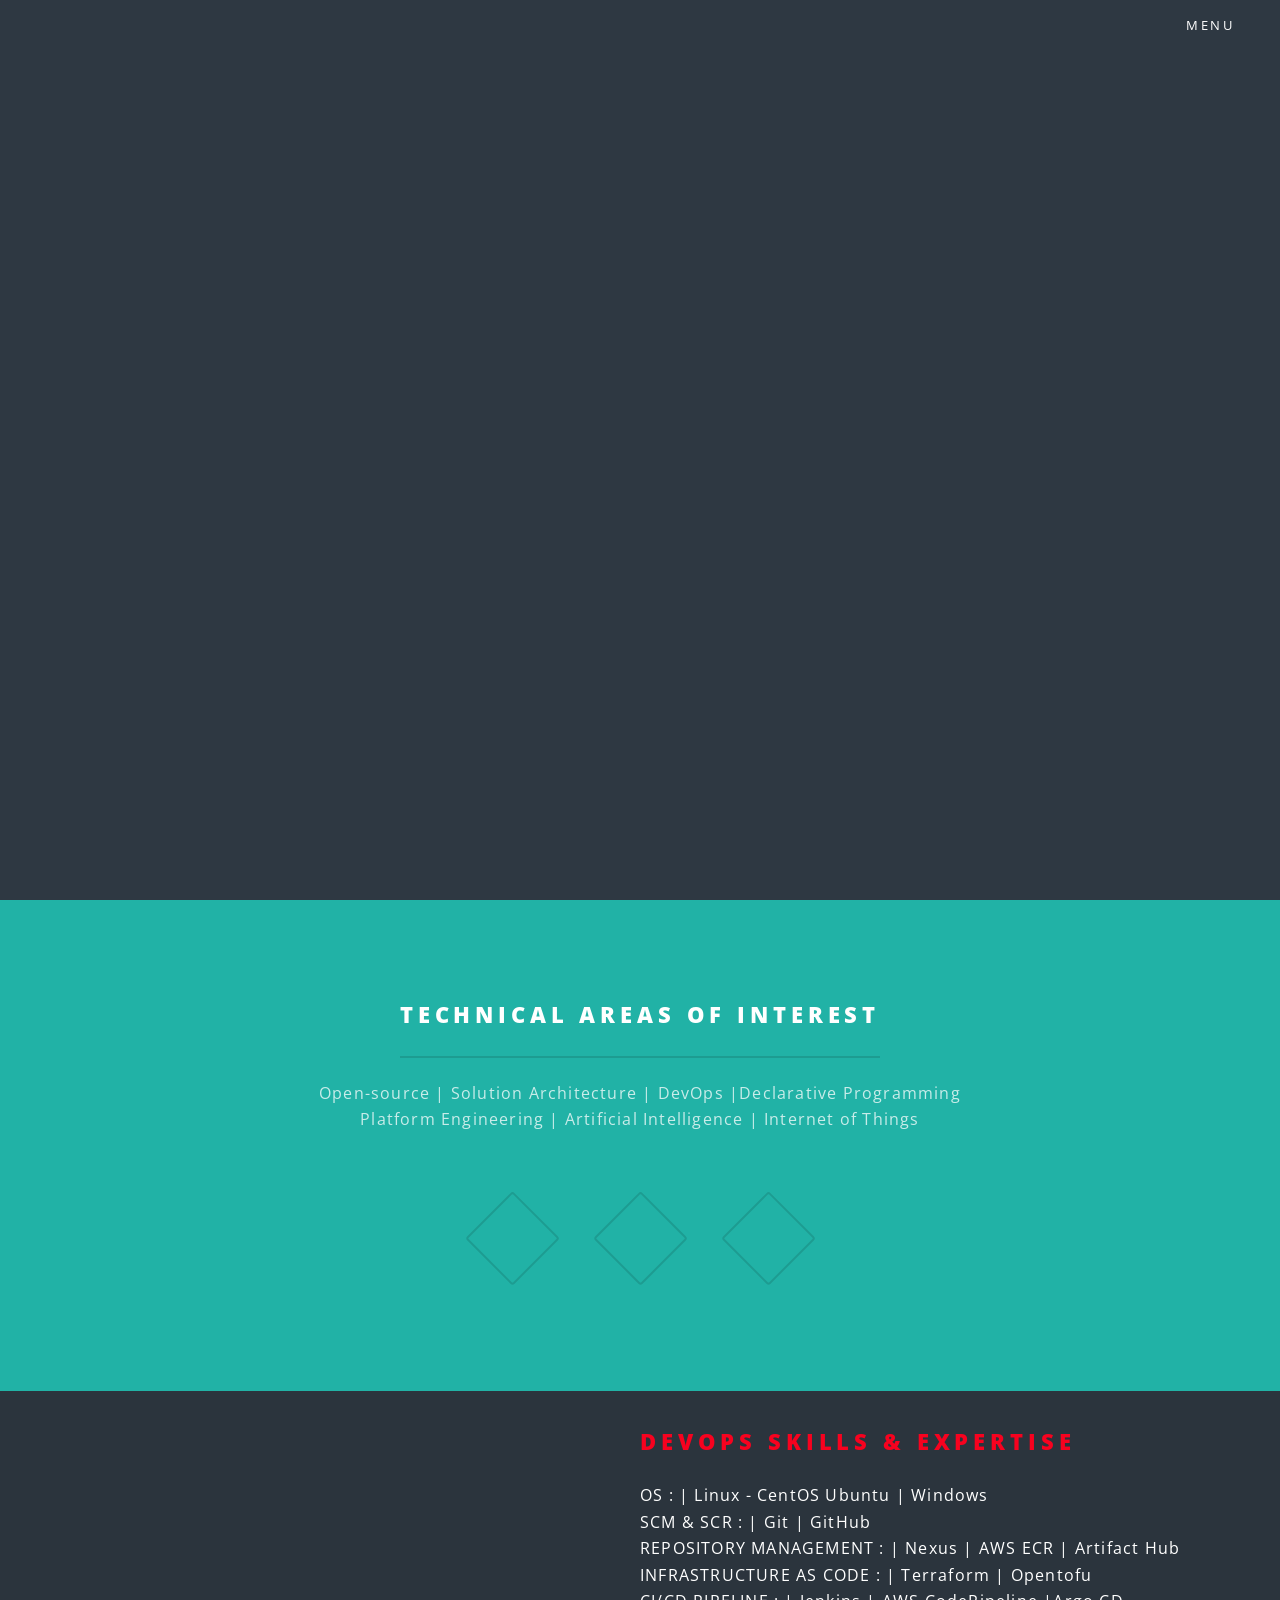
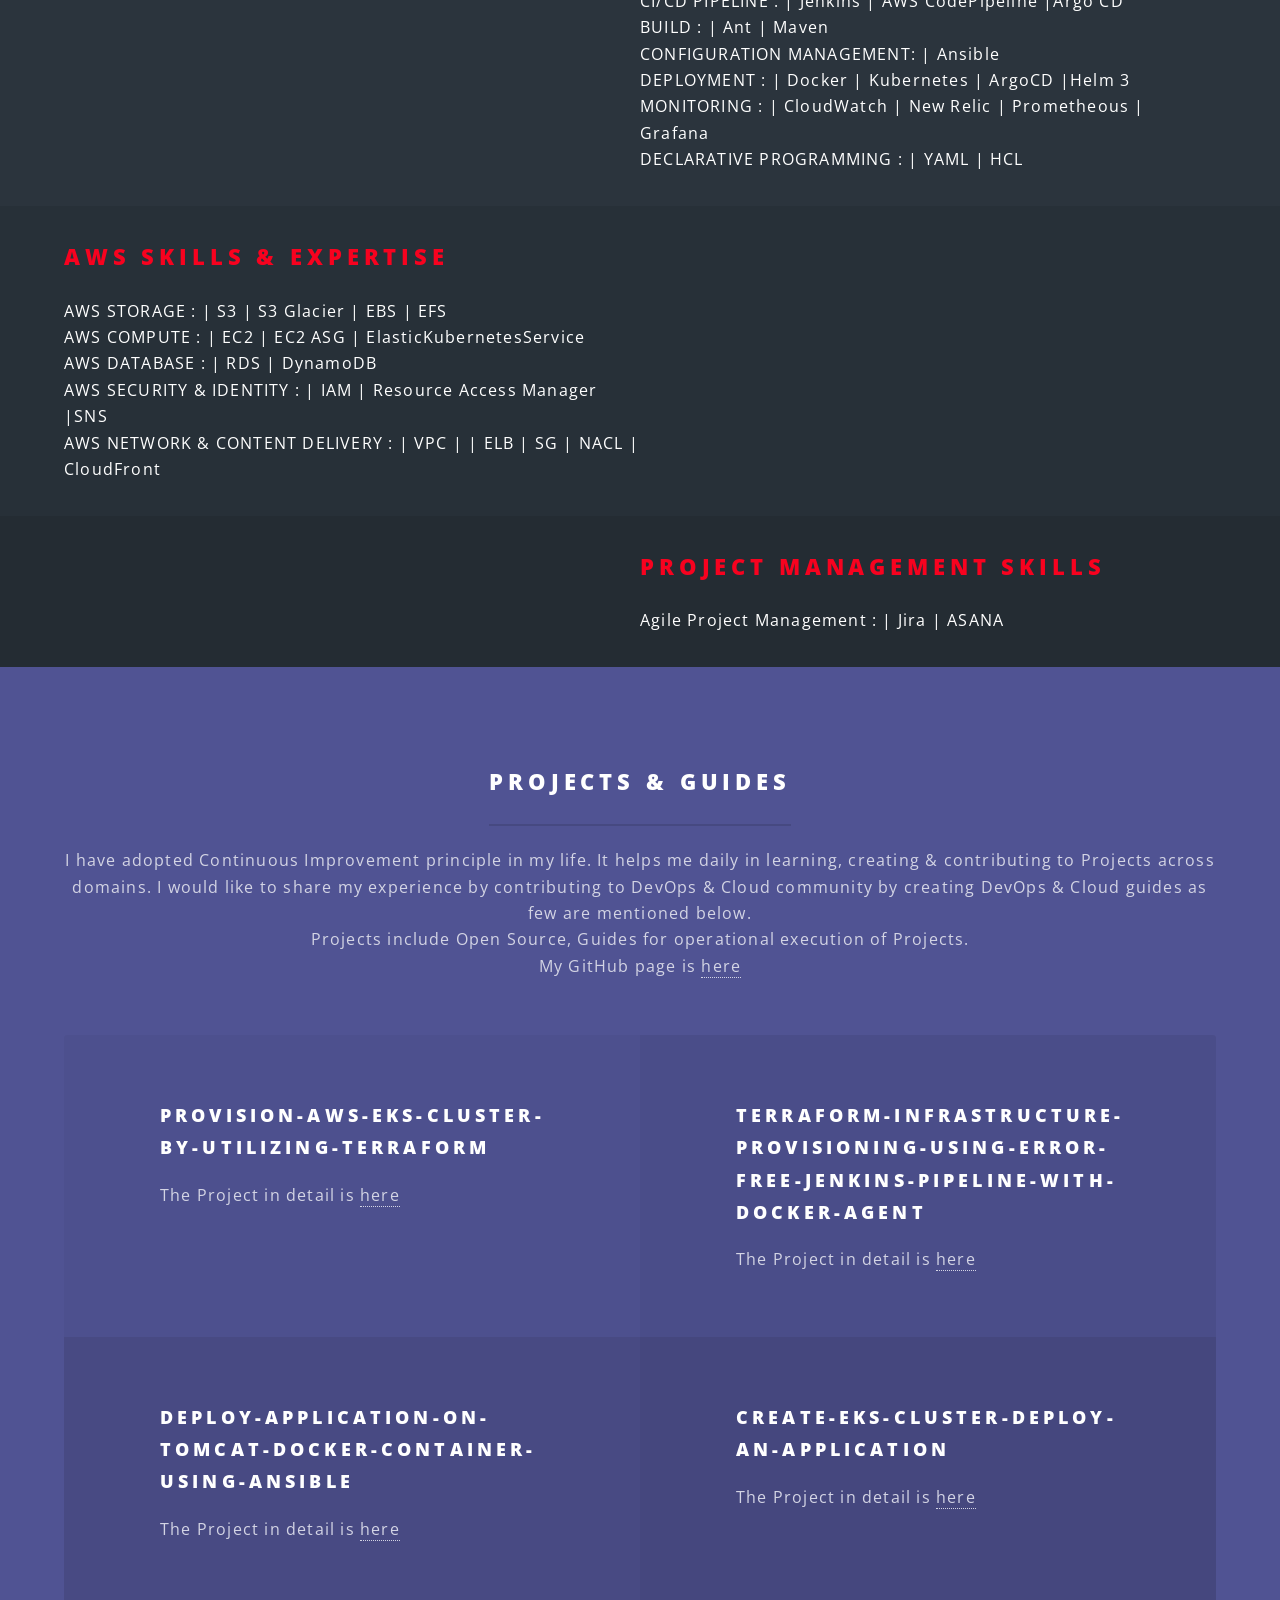
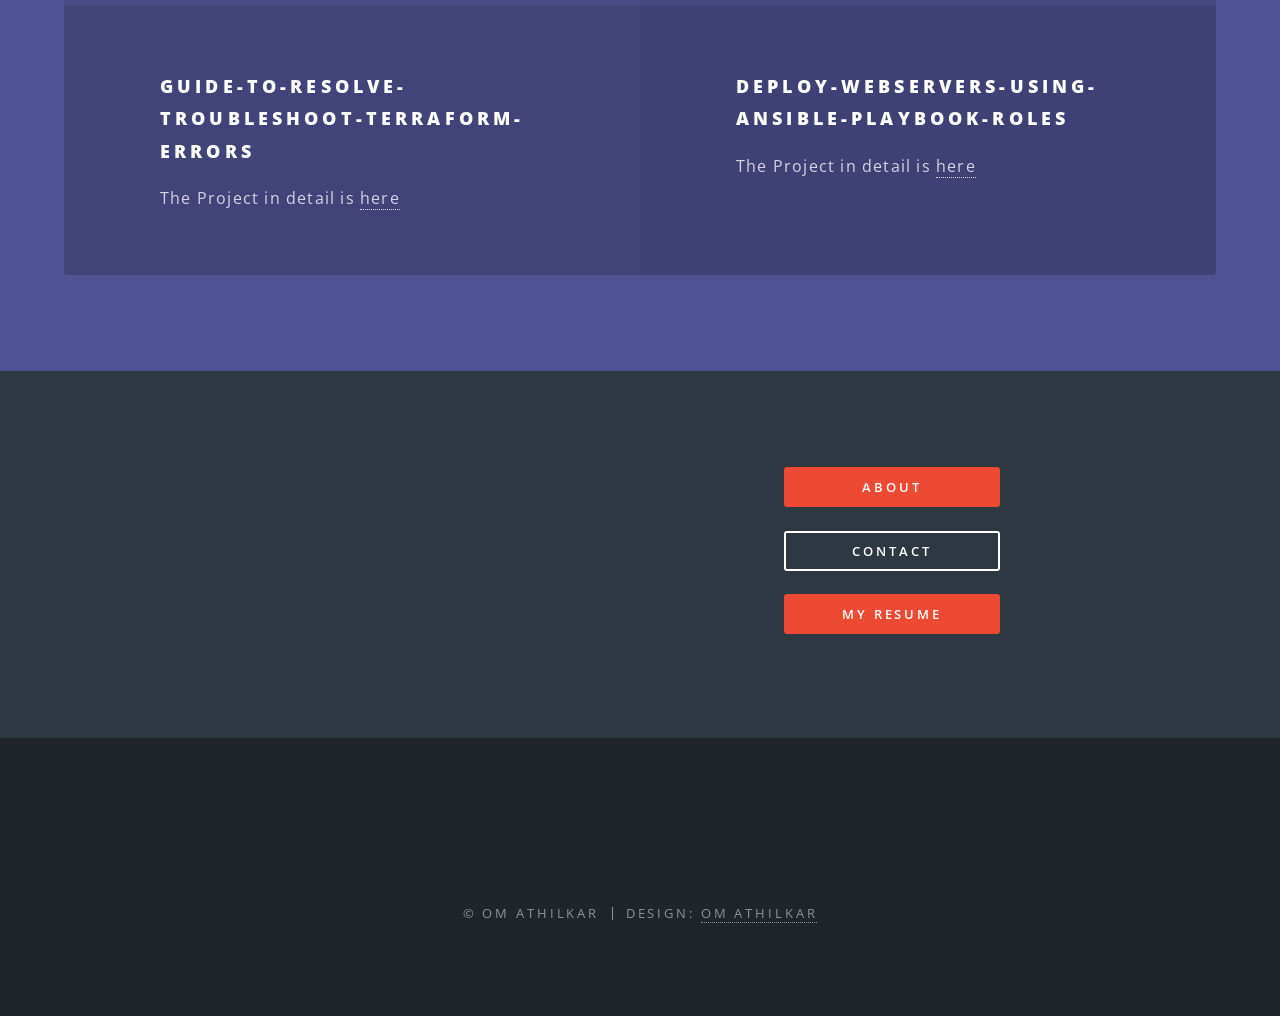
==== commit de62265a: "Restore index.html with original content..block images" ====
--- a/index.html
+++ b/index.html
@@ -74,7 +74,7 @@
 				<!-- Two -->
 					<section id="two" class="wrapper alt style2">
 						<section class="spotlight">
-							<div class="image"><img src="images/63054a061b89e388e49cbc73_DevOps.webp" alt="" /></div><div class="content">
+							<div class="image"><img src="images/Gemini_Generated_Image_cwhsdmcwhsdmcwhs.png" alt="" /></div><div class="content">
 		
 								<h2>DevOps Skills & Expertise<br /></h2>
 								<p>OS	     			:			| Linux - CentOS Ubuntu | Windows<br />
@@ -91,7 +91,7 @@
 							</div>
 						</section>
 						<section class="spotlight">
-							<div class="image"><img src="images/WhatsApp Image 2026-04-22 at 17.22.39.jpeg" alt="" /></div><div class="content">
+							<div class="image"><img src="images/Gemini_Generated_Image_c9kyvkc9kyvkc9ky.png" alt="" /></div><div class="content">
 								<h2>AWS Skills & Expertise<br /></h2>
 								<p>AWS STORAGE 			:		| S3 | S3 Glacier | EBS | EFS<br />
 								AWS COMPUTE				:			| EC2 | EC2 ASG | ElasticKubernetesService<br />
@@ -101,7 +101,7 @@
 							</div>
 						</section>
 						<section class="spotlight">
-							<div class="image"><img src="images/Gemini_Generated_Image_smvcf8smvcf8smvc.png" alt="" /></div><div class="content">
+							<div class="image"><img src="images/Gemini_Generated_Image_3numkf3numkf3num.png" alt="" /></div><div class="content">
 								<h2>Project Management Skills<br /></h2>
 								<p>Agile Project Management :		| Jira | ASANA<br />
 								
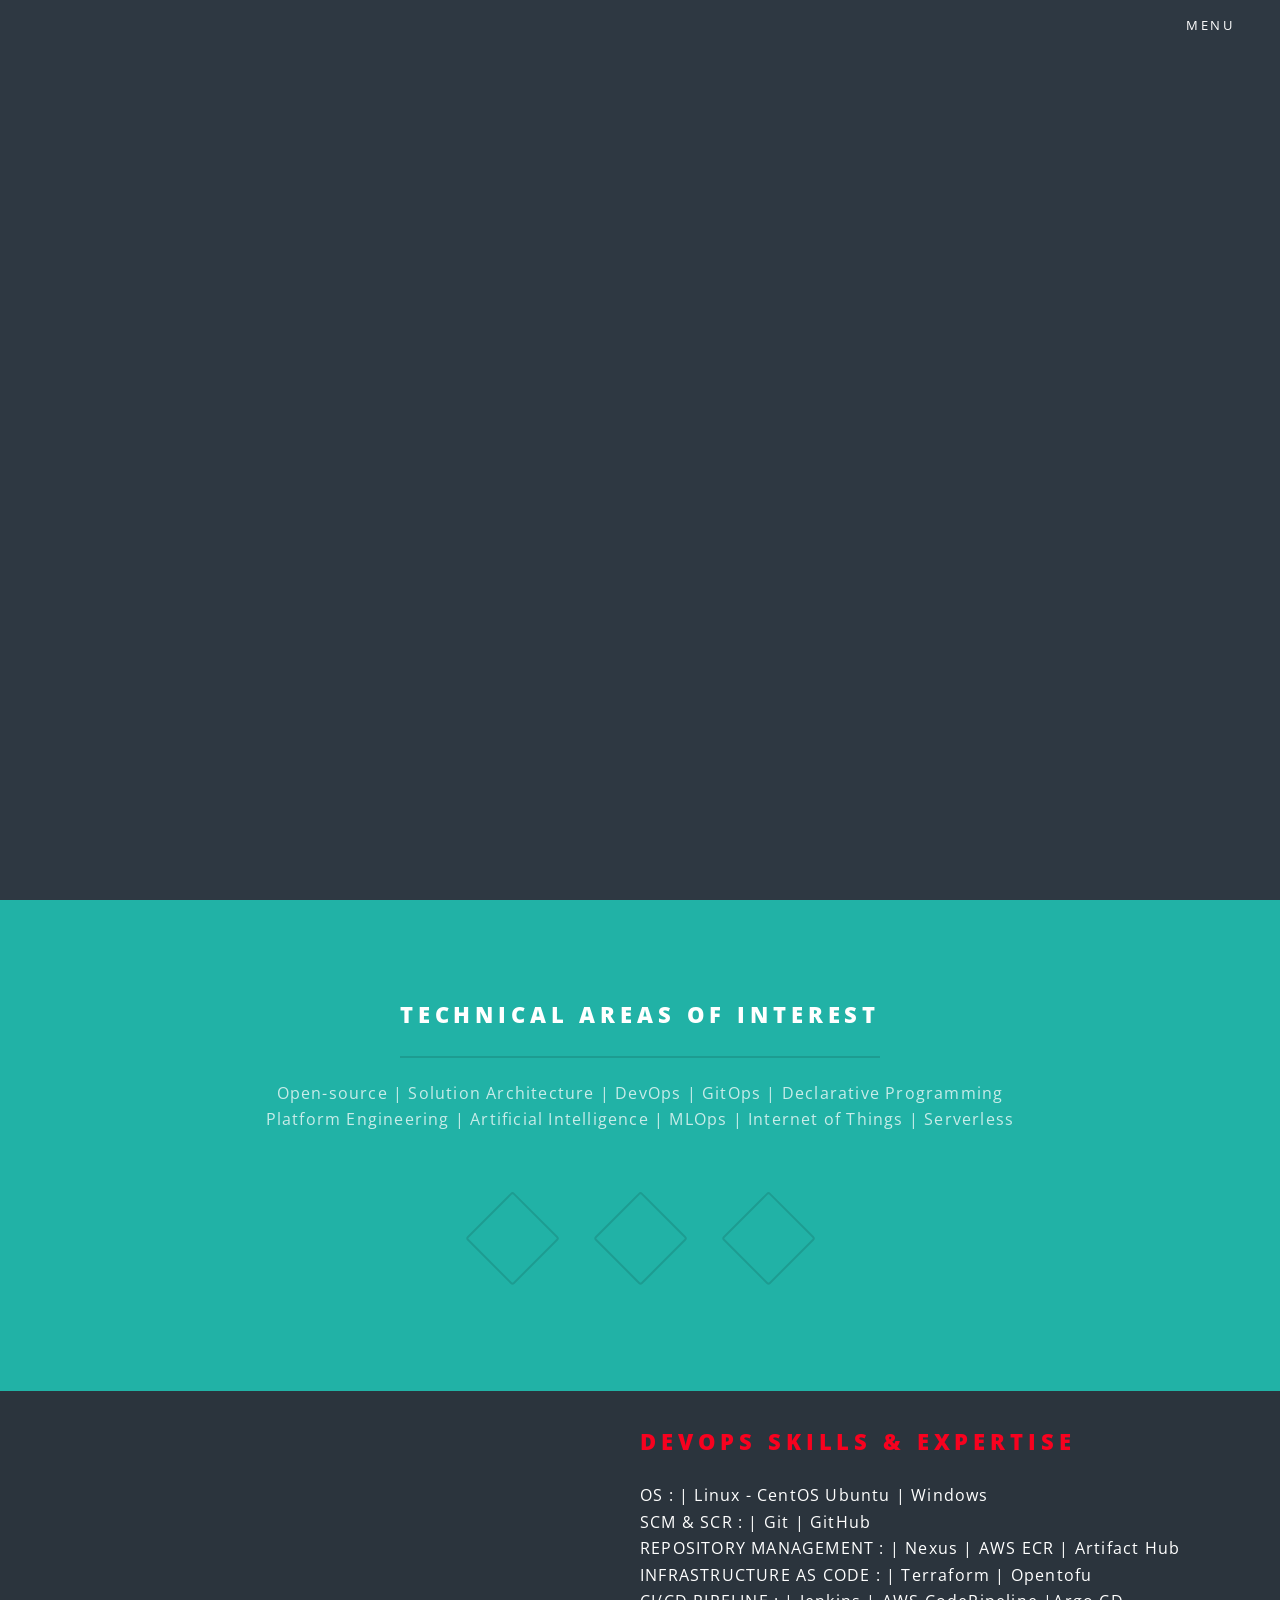
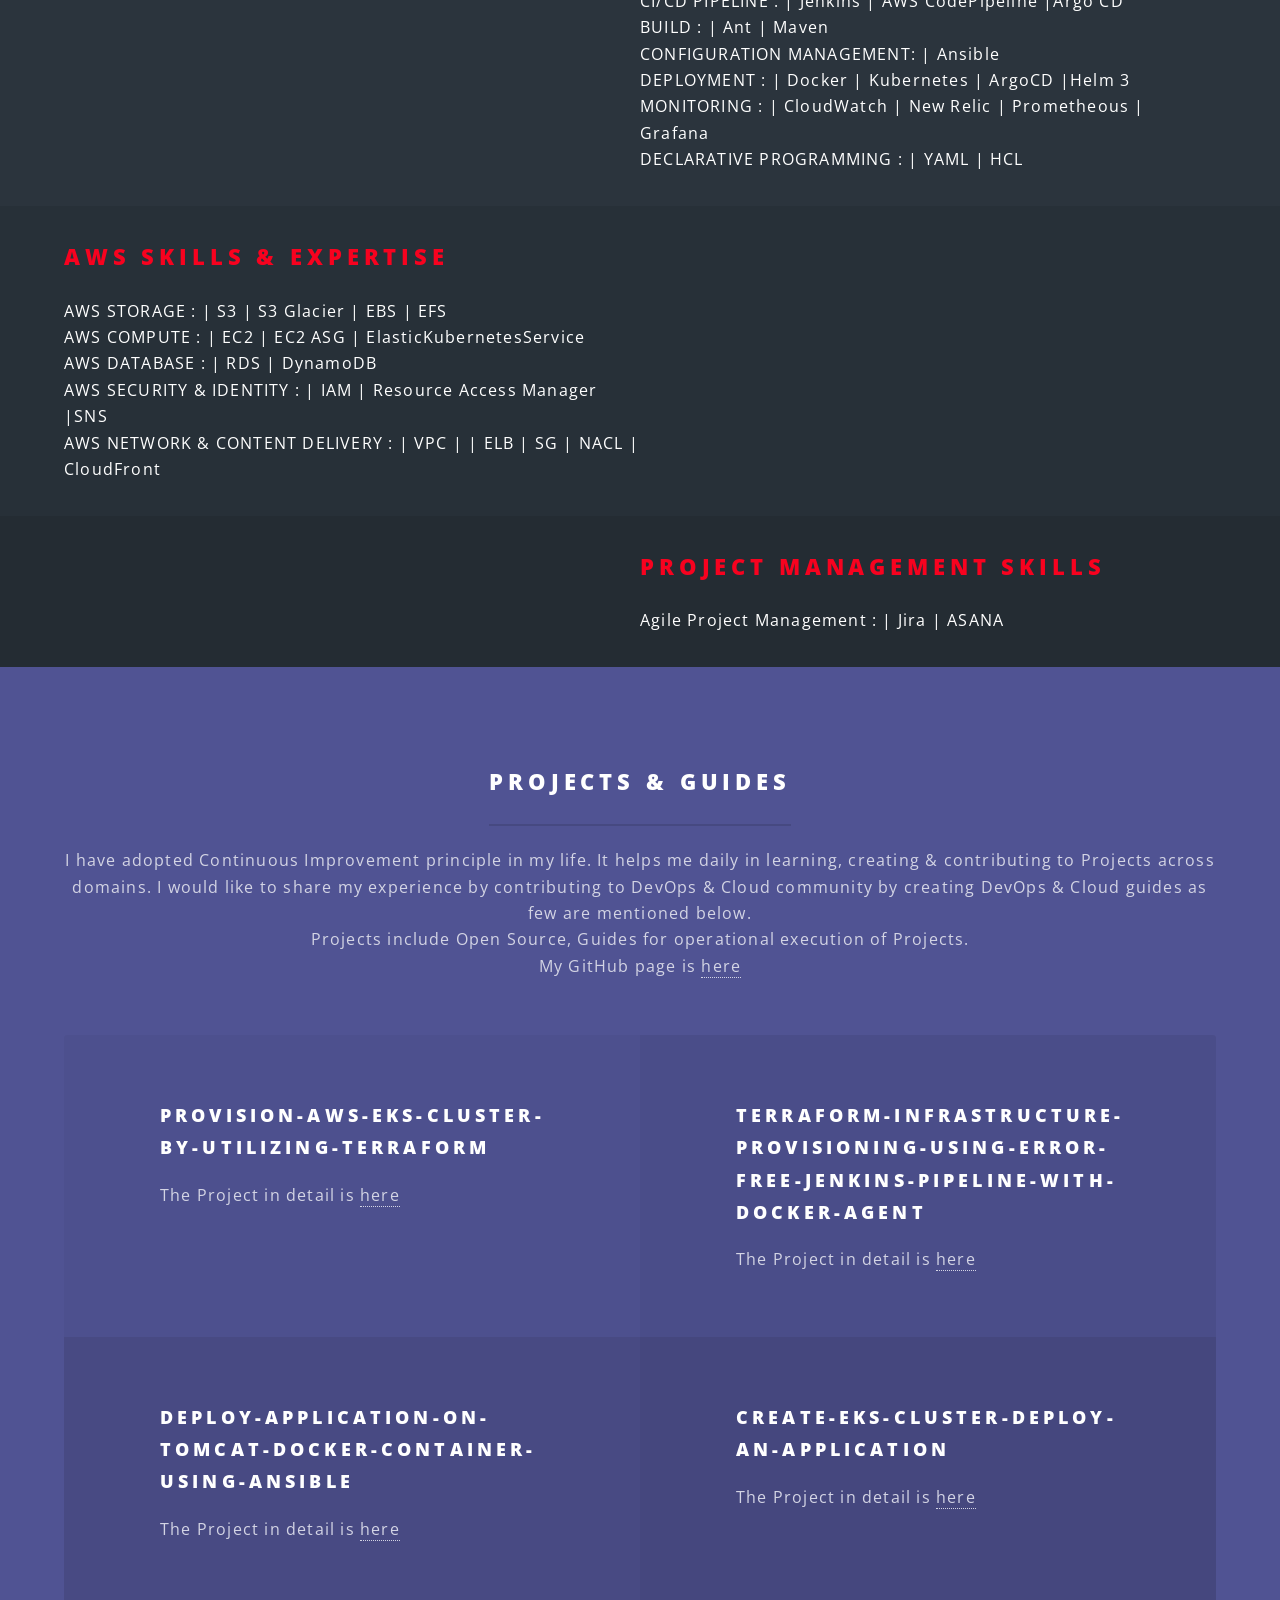
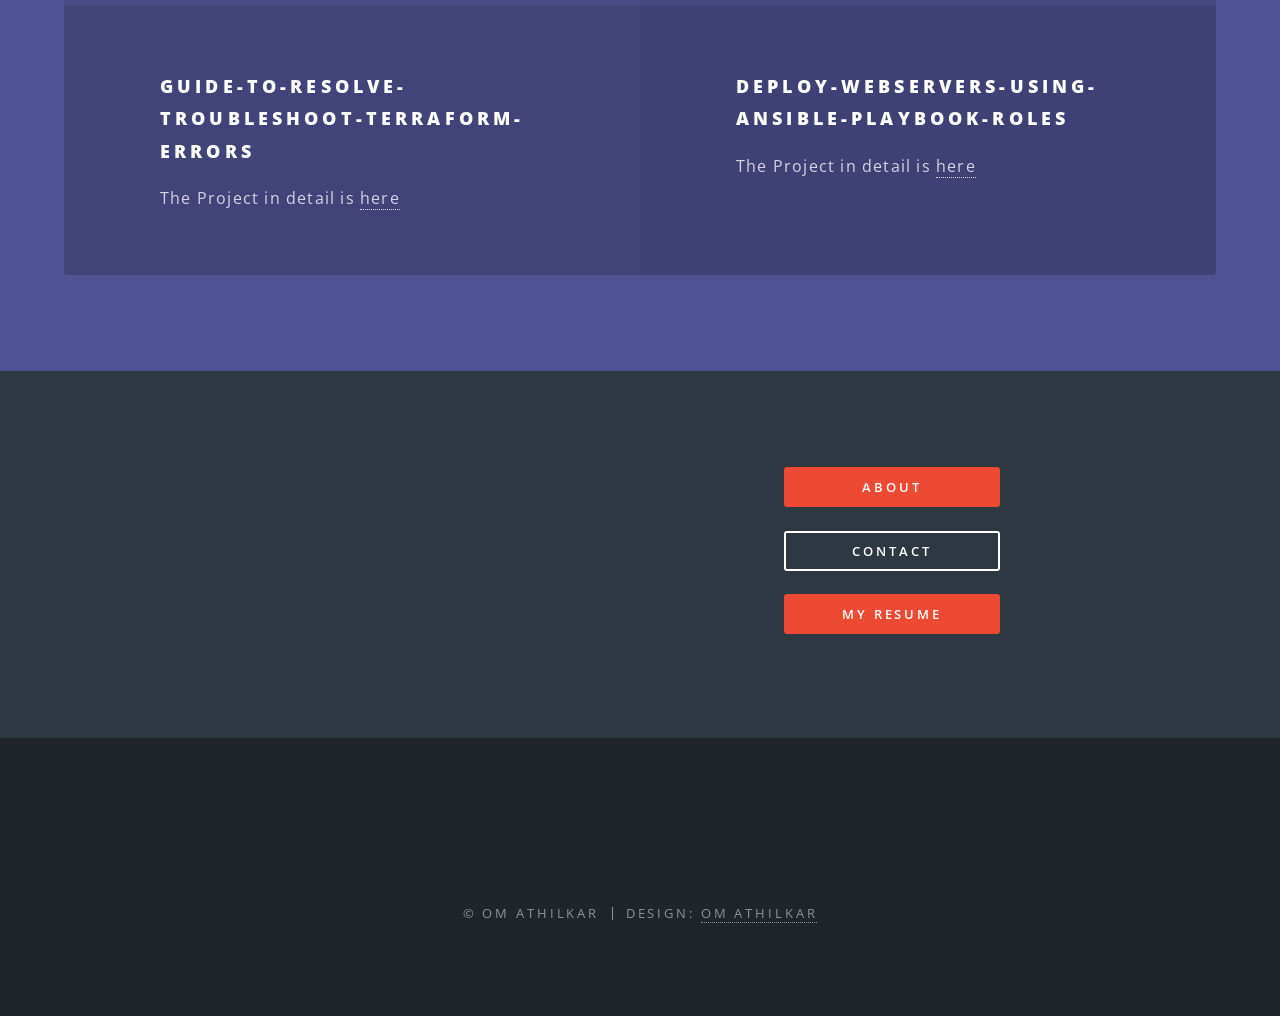
==== commit 81a26ef2: "Fix HTML formatting and update content" ====
--- a/index.html
+++ b/index.html
@@ -60,8 +60,8 @@
 							<header class="major">
 								<h2>Technical Areas of Interest<br /></h2>
 								
-								<p>Open-source	|	Solution Architecture	|	DevOps		|Declarative Programming<br />
-								Platform Engineering  |     Artificial Intelligence		|	Internet of Things	</p>
+								<p>Open-source	|	Solution Architecture	|	DevOps		|	GitOps	|	Declarative Programming<br />
+								Platform Engineering  |     Artificial Intelligence		|	MLOps	|	Internet of Things	|	Serverless</p>
 							</header>
 							<ul class="icons major">
 								<li><span class="icon fa-gem major style1"background-color: orange><span class="label">Lorem</span></span></li>
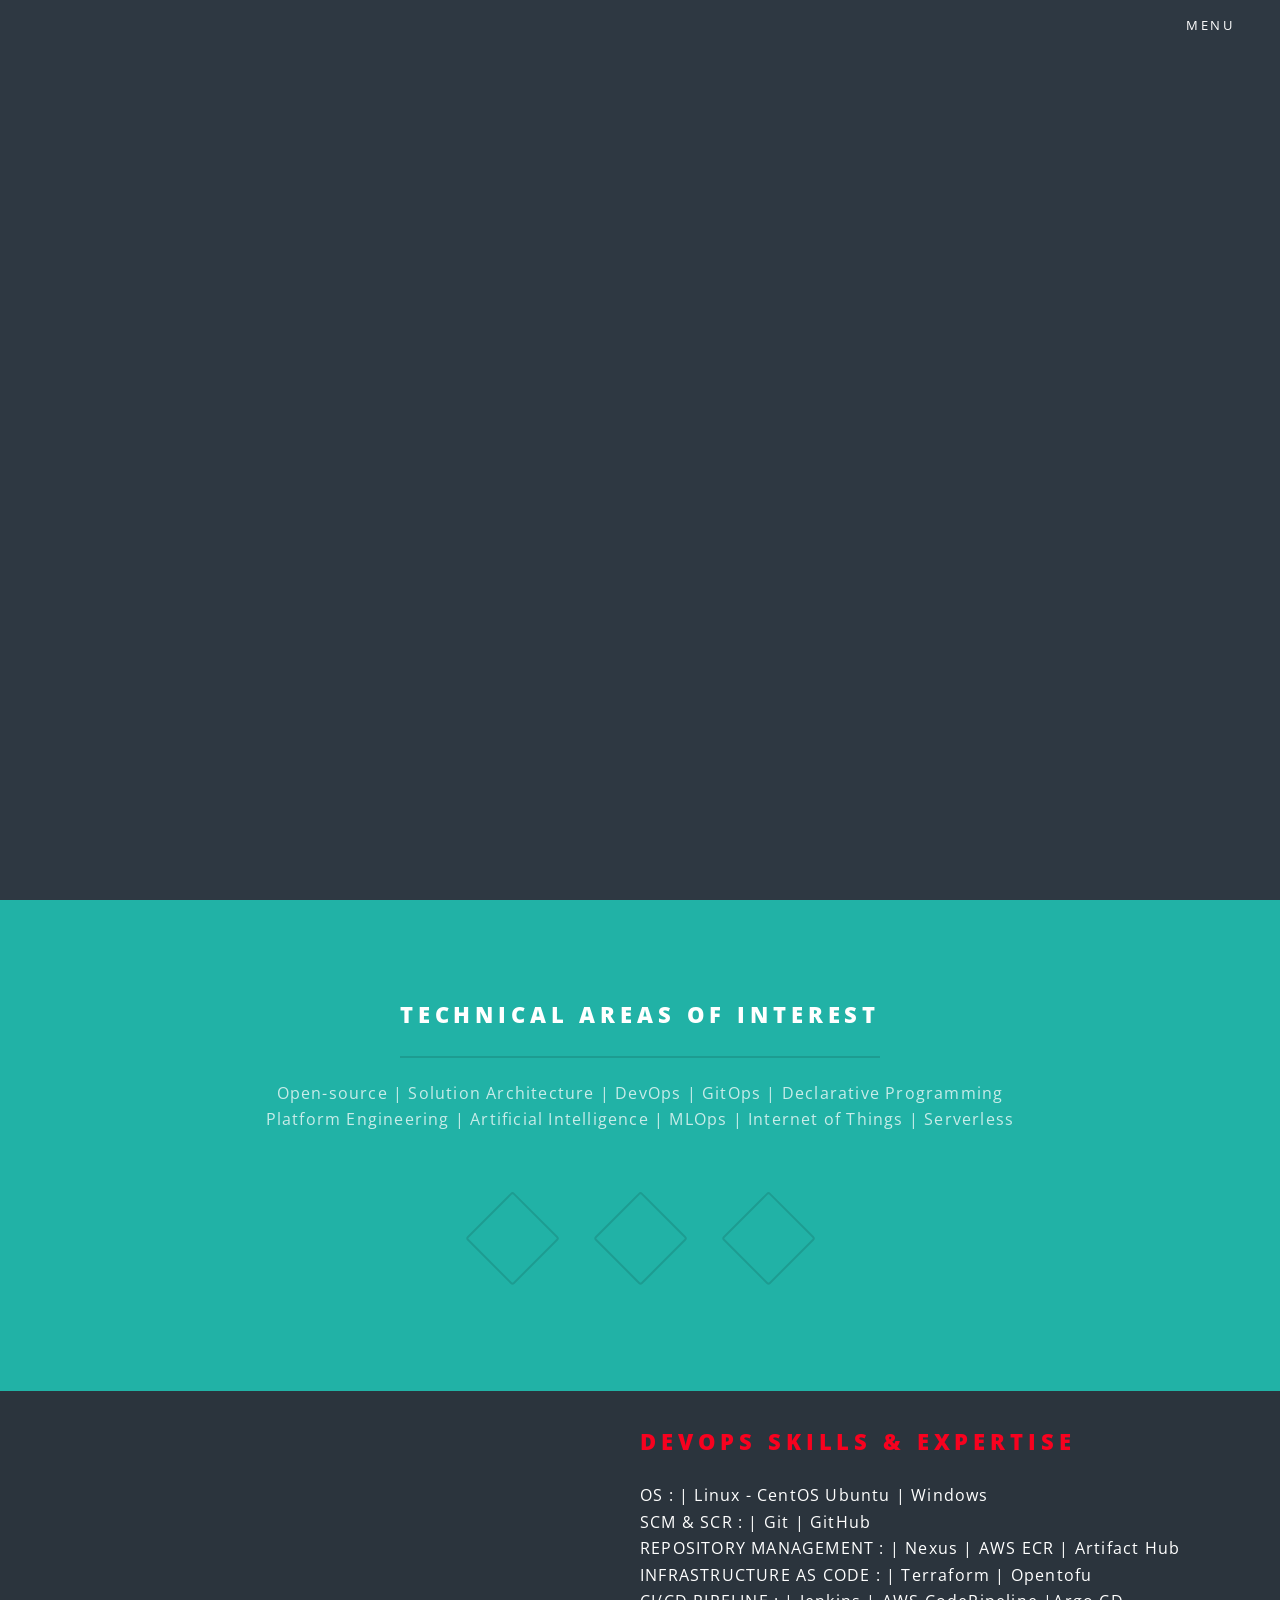
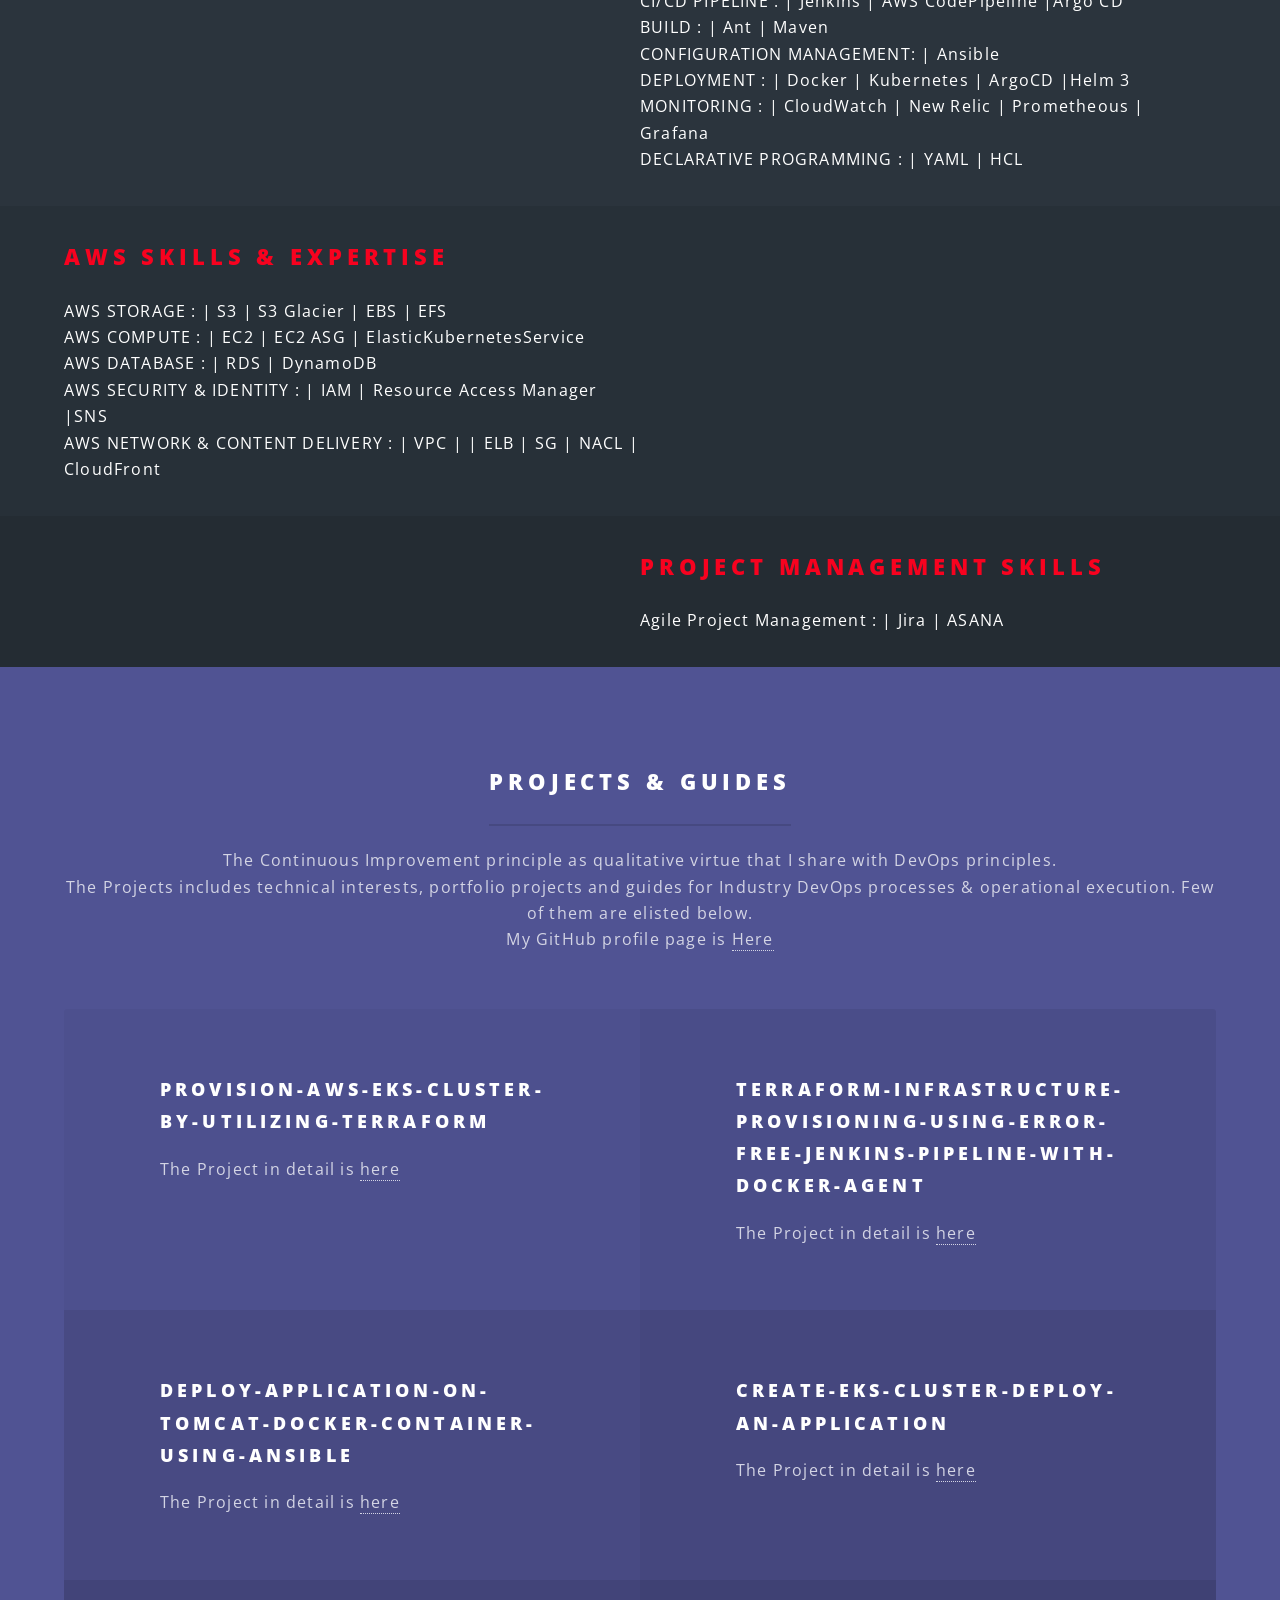
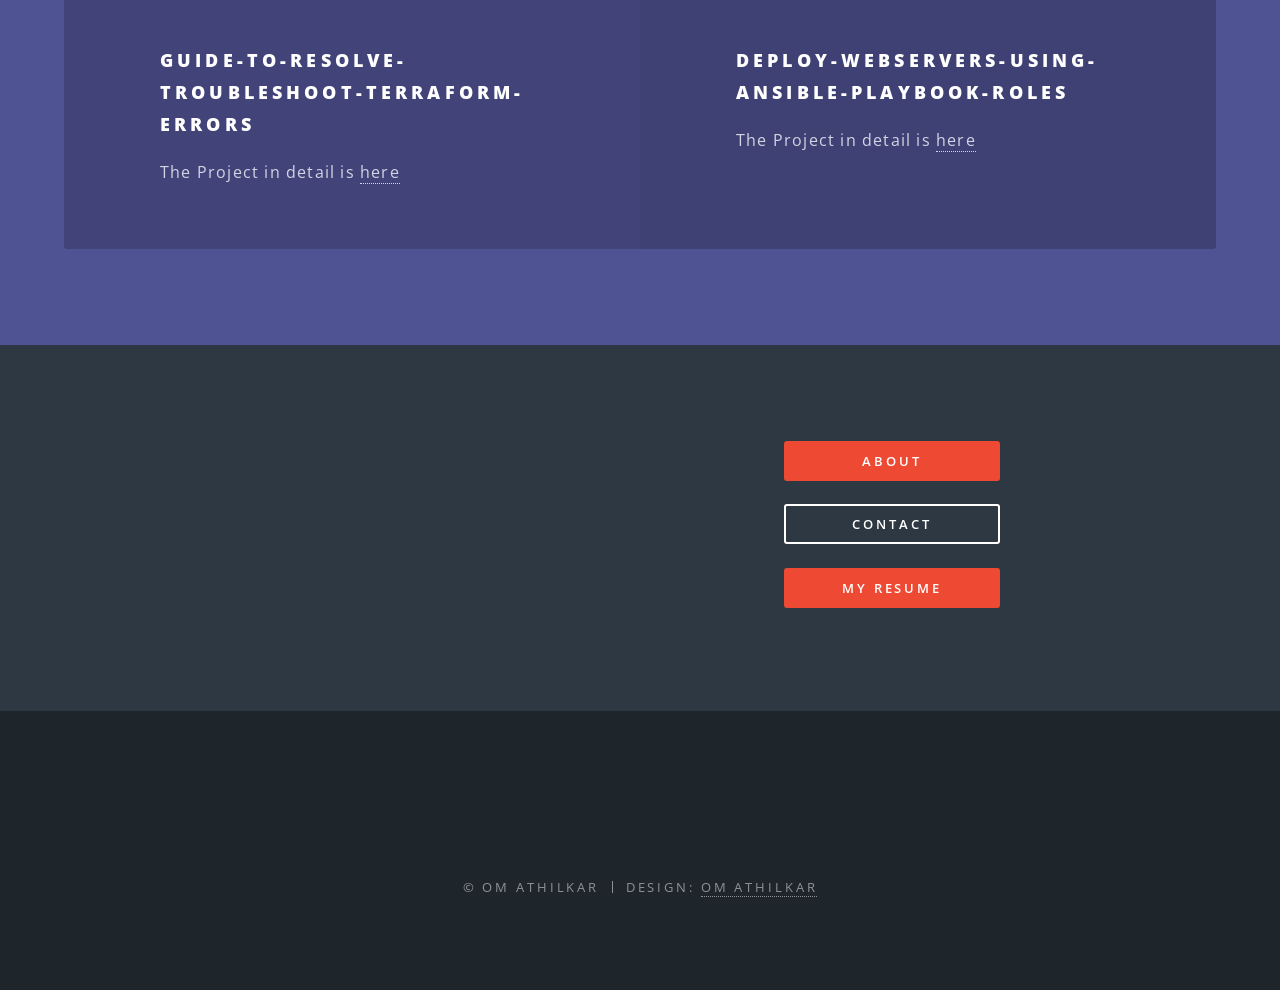
==== commit 50b959de: "Restore index.html with original content" ====
--- a/index.html
+++ b/index.html
@@ -27,6 +27,8 @@
 									<div id="menu">
 										<ul>
 											<li><a href="index.html">Home</a></li>
+											<li><a href="education.html">Education</a></li>
+											<li><a href="certifications.html">Certifications</a></li>
 											<li><a href="generic.html">About</a></li>
 											<li><a href="elements.html">Contact</a></li>
 											
@@ -115,9 +117,9 @@
 						<div class="inner">
 							<header class="major">
 								<h2>Projects & Guides</h2>
-								<p>I have adopted Continuous Improvement principle in my life. It helps me daily in learning, creating & contributing to Projects across domains. I would like to share my experience by contributing to DevOps & Cloud community by creating DevOps & Cloud guides as few are mentioned below.<br />
-								Projects include Open Source, Guides for operational execution of Projects.<br />
-								My GitHub page is <a class="text-color-dark" href="https://github.com/0Auth0" target="_blank">here</a></p>
+								<p>The Continuous Improvement principle as qualitative virtue that I share with DevOps principles. <br />
+								The Projects includes technical interests, portfolio projects and guides for Industry DevOps processes & operational execution. Few of them are elisted below.<br />
+								My GitHub profile page is <a class="text-color-dark" href="https://github.com/0Auth0" target="_blank">Here</a></p>
 							</header>
 							<ul class="features">
 								<li class="icon fa-paper-plane">
